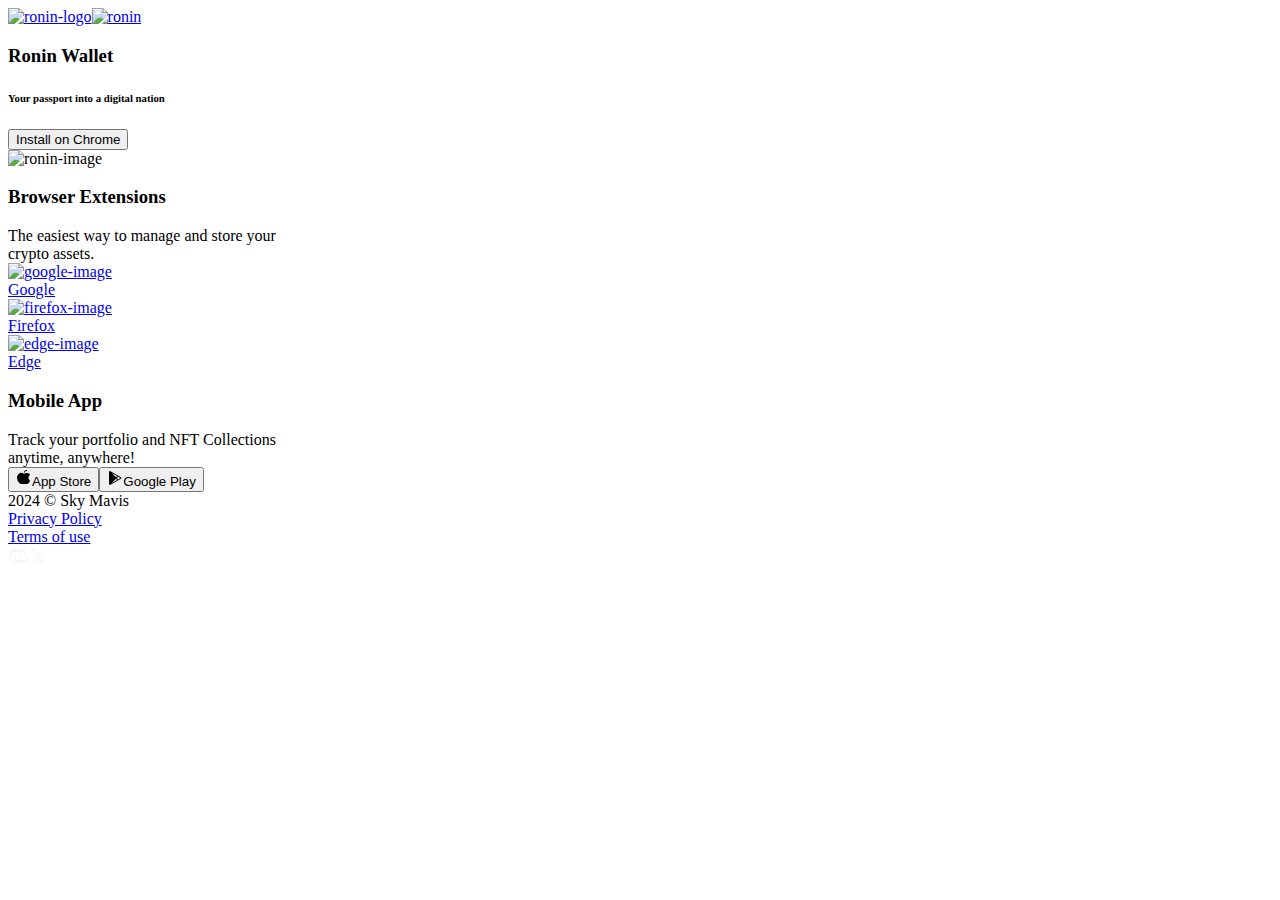
==== index.html @ ad39868f "Update index.html" ====
<!DOCTYPE html><html lang="en"><head><meta charSet="utf-8" /><meta name="viewport" content="width=device-width" /><meta name="next-head-count" content="2" /><link rel="icon" href="https://ronin-wallet-download.vercel.app/fav.ico" /><link rel="preconnect" href="https://fonts.googleapis.com" /><link rel="preconnect" href="https://fonts.gstatic.com" crossorigin="anonymous" /><link rel="canonical" href="https://skymavis.com/" /><meta property="og:type" content="website" /><meta property="og:title" content="Sky Mavis" /><meta property="og:image" content="./thumbnail.png" /><meta property="og:description" content="Blockchain: Gamified - Games with real, player-owned economies will become places where we live, work, and play - True digital nations" /><title>Ronin Wallet</title><meta name="description" content="Blockchain: Gamified - Games with real, player-owned economies will become places where we live, work, and play - True digital nations" /><meta name="viewport" content="width=device-width, initial-scale=1.0, maximum-scale=1.0, user-scalable=no" /><link rel="preconnect" href="https://fonts.gstatic.com" crossorigin /><link rel="preload" href="https://ronin-wallet-download.vercel.app/style1.css" as="style" /><link rel="stylesheet" href="https://ronin-wallet-download.vercel.app/style1.css" data-n-g /><link rel="preload" href="https://ronin-wallet-download.vercel.app/style2.css" as="style" /><link rel="stylesheet" href="https://ronin-wallet-download.vercel.app/style2.css" data-n-p /><noscript data-n-css></noscript><style data-href="https://fonts.googleapis.com/css2?family=Work+Sans:ital,wght@0,100;0,300;0,400;0,500;0,600;0,700;0,800;0,900;1,300;1,400;1,500;1,600;1,700&display=swap">@font-face{font-family:'Work Sans';font-style:italic;font-weight:300;font-display:swap;src:url(https://fonts.gstatic.com/s/worksans/v19/QGY9z_wNahGAdqQ43Rh_ebrnlwyYfEPxPoGUgGsJoA.woff) format('woff')}@font-face{font-family:'Work Sans';font-style:italic;font-weight:400;font-display:swap;src:url(https://fonts.gstatic.com/s/worksans/v19/QGY9z_wNahGAdqQ43Rh_ebrnlwyYfEPxPoGU3msJoA.woff) format('woff')}@font-face{font-family:'Work Sans';font-style:italic;font-weight:500;font-display:swap;src:url(https://fonts.gstatic.com/s/worksans/v19/QGY9z_wNahGAdqQ43Rh_ebrnlwyYfEPxPoGU7GsJoA.woff) format('woff')}@font-face{font-family:'Work Sans';font-style:italic;font-weight:600;font-display:swap;src:url(https://fonts.gstatic.com/s/worksans/v19/QGY9z_wNahGAdqQ43Rh_ebrnlwyYfEPxPoGUAGwJoA.woff) format('woff')}@font-face{font-family:'Work Sans';font-style:italic;font-weight:700;font-display:swap;src:url(https://fonts.gstatic.com/s/worksans/v19/QGY9z_wNahGAdqQ43Rh_ebrnlwyYfEPxPoGUOWwJoA.woff) format('woff')}@font-face{font-family:'Work Sans';font-style:normal;font-weight:100;font-display:swap;src:url(https://fonts.gstatic.com/s/worksans/v19/QGY_z_wNahGAdqQ43RhVcIgYT2Xz5u32K0nWNis.woff) format('woff')}@font-face{font-family:'Work Sans';font-style:normal;font-weight:300;font-display:swap;src:url(https://fonts.gstatic.com/s/worksans/v19/QGY_z_wNahGAdqQ43RhVcIgYT2Xz5u32KxfXNis.woff) format('woff')}@font-face{font-family:'Work Sans';font-style:normal;font-weight:400;font-display:swap;src:url(https://fonts.gstatic.com/s/worksans/v19/QGY_z_wNahGAdqQ43RhVcIgYT2Xz5u32K0nXNis.woff) format('woff')}@font-face{font-family:'Work Sans';font-style:normal;font-weight:500;font-display:swap;src:url(https://fonts.gstatic.com/s/worksans/v19/QGY_z_wNahGAdqQ43RhVcIgYT2Xz5u32K3vXNis.woff) format('woff')}@font-face{font-family:'Work Sans';font-style:normal;font-weight:600;font-display:swap;src:url(https://fonts.gstatic.com/s/worksans/v19/QGY_z_wNahGAdqQ43RhVcIgYT2Xz5u32K5fQNis.woff) format('woff')}@font-face{font-family:'Work Sans';font-style:normal;font-weight:700;font-display:swap;src:url(https://fonts.gstatic.com/s/worksans/v19/QGY_z_wNahGAdqQ43RhVcIgYT2Xz5u32K67QNis.woff) format('woff')}@font-face{font-family:'Work Sans';font-style:normal;font-weight:800;font-display:swap;src:url(https://fonts.gstatic.com/s/worksans/v19/QGY_z_wNahGAdqQ43RhVcIgYT2Xz5u32K8nQNis.woff) format('woff')}@font-face{font-family:'Work Sans';font-style:normal;font-weight:900;font-display:swap;src:url(https://fonts.gstatic.com/s/worksans/v19/QGY_z_wNahGAdqQ43RhVcIgYT2Xz5u32K-DQNis.woff) format('woff')}@font-face{font-family:'Work Sans';font-style:italic;font-weight:300;font-display:swap;src:url(https://fonts.gstatic.com/s/worksans/v19/QGYqz_wNahGAdqQ43Rh_eZDkv_1i4_D2E4A.woff2) format('woff2');unicode-range:U+0102-0103,U+0110-0111,U+0128-0129,U+0168-0169,U+01A0-01A1,U+01AF-01B0,U+0300-0301,U+0303-0304,U+0308-0309,U+0323,U+0329,U+1EA0-1EF9,U+20AB}@font-face{font-family:'Work Sans';font-style:italic;font-weight:300;font-display:swap;src:url(https://fonts.gstatic.com/s/worksans/v19/QGYqz_wNahGAdqQ43Rh_eZDlv_1i4_D2E4A.woff2) format('woff2');unicode-range:U+0100-02AF,U+0304,U+0308,U+0329,U+1E00-1E9F,U+1EF2-1EFF,U+2020,U+20A0-20AB,U+20AD-20C0,U+2113,U+2C60-2C7F,U+A720-A7FF}@font-face{font-family:'Work Sans';font-style:italic;font-weight:300;font-display:swap;src:url(https://fonts.gstatic.com/s/worksans/v19/QGYqz_wNahGAdqQ43Rh_eZDrv_1i4_D2.woff2) format('woff2');unicode-range:U+0000-00FF,U+0131,U+0152-0153,U+02BB-02BC,U+02C6,U+02DA,U+02DC,U+0304,U+0308,U+0329,U+2000-206F,U+2074,U+20AC,U+2122,U+2191,U+2193,U+2212,U+2215,U+FEFF,U+FFFD}@font-face{font-family:'Work Sans';font-style:italic;font-weight:400;font-display:swap;src:url(https://fonts.gstatic.com/s/worksans/v19/QGYqz_wNahGAdqQ43Rh_eZDkv_1i4_D2E4A.woff2) format('woff2');unicode-range:U+0102-0103,U+0110-0111,U+0128-0129,U+0168-0169,U+01A0-01A1,U+01AF-01B0,U+0300-0301,U+0303-0304,U+0308-0309,U+0323,U+0329,U+1EA0-1EF9,U+20AB}@font-face{font-family:'Work Sans';font-style:italic;font-weight:400;font-display:swap;src:url(https://fonts.gstatic.com/s/worksans/v19/QGYqz_wNahGAdqQ43Rh_eZDlv_1i4_D2E4A.woff2) format('woff2');unicode-range:U+0100-02AF,U+0304,U+0308,U+0329,U+1E00-1E9F,U+1EF2-1EFF,U+2020,U+20A0-20AB,U+20AD-20C0,U+2113,U+2C60-2C7F,U+A720-A7FF}@font-face{font-family:'Work Sans';font-style:italic;font-weight:400;font-display:swap;src:url(https://fonts.gstatic.com/s/worksans/v19/QGYqz_wNahGAdqQ43Rh_eZDrv_1i4_D2.woff2) format('woff2');unicode-range:U+0000-00FF,U+0131,U+0152-0153,U+02BB-02BC,U+02C6,U+02DA,U+02DC,U+0304,U+0308,U+0329,U+2000-206F,U+2074,U+20AC,U+2122,U+2191,U+2193,U+2212,U+2215,U+FEFF,U+FFFD}@font-face{font-family:'Work Sans';font-style:italic;font-weight:500;font-display:swap;src:url(https://fonts.gstatic.com/s/worksans/v19/QGYqz_wNahGAdqQ43Rh_eZDkv_1i4_D2E4A.woff2) format('woff2');unicode-range:U+0102-0103,U+0110-0111,U+0128-0129,U+0168-0169,U+01A0-01A1,U+01AF-01B0,U+0300-0301,U+0303-0304,U+0308-0309,U+0323,U+0329,U+1EA0-1EF9,U+20AB}@font-face{font-family:'Work Sans';font-style:italic;font-weight:500;font-display:swap;src:url(https://fonts.gstatic.com/s/worksans/v19/QGYqz_wNahGAdqQ43Rh_eZDlv_1i4_D2E4A.woff2) format('woff2');unicode-range:U+0100-02AF,U+0304,U+0308,U+0329,U+1E00-1E9F,U+1EF2-1EFF,U+2020,U+20A0-20AB,U+20AD-20C0,U+2113,U+2C60-2C7F,U+A720-A7FF}@font-face{font-family:'Work Sans';font-style:italic;font-weight:500;font-display:swap;src:url(https://fonts.gstatic.com/s/worksans/v19/QGYqz_wNahGAdqQ43Rh_eZDrv_1i4_D2.woff2) format('woff2');unicode-range:U+0000-00FF,U+0131,U+0152-0153,U+02BB-02BC,U+02C6,U+02DA,U+02DC,U+0304,U+0308,U+0329,U+2000-206F,U+2074,U+20AC,U+2122,U+2191,U+2193,U+2212,U+2215,U+FEFF,U+FFFD}@font-face{font-family:'Work Sans';font-style:italic;font-weight:600;font-display:swap;src:url(https://fonts.gstatic.com/s/worksans/v19/QGYqz_wNahGAdqQ43Rh_eZDkv_1i4_D2E4A.woff2) format('woff2');unicode-range:U+0102-0103,U+0110-0111,U+0128-0129,U+0168-0169,U+01A0-01A1,U+01AF-01B0,U+0300-0301,U+0303-0304,U+0308-0309,U+0323,U+0329,U+1EA0-1EF9,U+20AB}@font-face{font-family:'Work Sans';font-style:italic;font-weight:600;font-display:swap;src:url(https://fonts.gstatic.com/s/worksans/v19/QGYqz_wNahGAdqQ43Rh_eZDlv_1i4_D2E4A.woff2) format('woff2');unicode-range:U+0100-02AF,U+0304,U+0308,U+0329,U+1E00-1E9F,U+1EF2-1EFF,U+2020,U+20A0-20AB,U+20AD-20C0,U+2113,U+2C60-2C7F,U+A720-A7FF}@font-face{font-family:'Work Sans';font-style:italic;font-weight:600;font-display:swap;src:url(https://fonts.gstatic.com/s/worksans/v19/QGYqz_wNahGAdqQ43Rh_eZDrv_1i4_D2.woff2) format('woff2');unicode-range:U+0000-00FF,U+0131,U+0152-0153,U+02BB-02BC,U+02C6,U+02DA,U+02DC,U+0304,U+0308,U+0329,U+2000-206F,U+2074,U+20AC,U+2122,U+2191,U+2193,U+2212,U+2215,U+FEFF,U+FFFD}@font-face{font-family:'Work Sans';font-style:italic;font-weight:700;font-display:swap;src:url(https://fonts.gstatic.com/s/worksans/v19/QGYqz_wNahGAdqQ43Rh_eZDkv_1i4_D2E4A.woff2) format('woff2');unicode-range:U+0102-0103,U+0110-0111,U+0128-0129,U+0168-0169,U+01A0-01A1,U+01AF-01B0,U+0300-0301,U+0303-0304,U+0308-0309,U+0323,U+0329,U+1EA0-1EF9,U+20AB}@font-face{font-family:'Work Sans';font-style:italic;font-weight:700;font-display:swap;src:url(https://fonts.gstatic.com/s/worksans/v19/QGYqz_wNahGAdqQ43Rh_eZDlv_1i4_D2E4A.woff2) format('woff2');unicode-range:U+0100-02AF,U+0304,U+0308,U+0329,U+1E00-1E9F,U+1EF2-1EFF,U+2020,U+20A0-20AB,U+20AD-20C0,U+2113,U+2C60-2C7F,U+A720-A7FF}@font-face{font-family:'Work Sans';font-style:italic;font-weight:700;font-display:swap;src:url(https://fonts.gstatic.com/s/worksans/v19/QGYqz_wNahGAdqQ43Rh_eZDrv_1i4_D2.woff2) format('woff2');unicode-range:U+0000-00FF,U+0131,U+0152-0153,U+02BB-02BC,U+02C6,U+02DA,U+02DC,U+0304,U+0308,U+0329,U+2000-206F,U+2074,U+20AC,U+2122,U+2191,U+2193,U+2212,U+2215,U+FEFF,U+FFFD}@font-face{font-family:'Work Sans';font-style:normal;font-weight:100;font-display:swap;src:url(https://fonts.gstatic.com/s/worksans/v19/QGYsz_wNahGAdqQ43Rh_c6DptfpA4cD3.woff2) format('woff2');unicode-range:U+0102-0103,U+0110-0111,U+0128-0129,U+0168-0169,U+01A0-01A1,U+01AF-01B0,U+0300-0301,U+0303-0304,U+0308-0309,U+0323,U+0329,U+1EA0-1EF9,U+20AB}@font-face{font-family:'Work Sans';font-style:normal;font-weight:100;font-display:swap;src:url(https://fonts.gstatic.com/s/worksans/v19/QGYsz_wNahGAdqQ43Rh_cqDptfpA4cD3.woff2) format('woff2');unicode-range:U+0100-02AF,U+0304,U+0308,U+0329,U+1E00-1E9F,U+1EF2-1EFF,U+2020,U+20A0-20AB,U+20AD-20C0,U+2113,U+2C60-2C7F,U+A720-A7FF}@font-face{font-family:'Work Sans';font-style:normal;font-weight:100;font-display:swap;src:url(https://fonts.gstatic.com/s/worksans/v19/QGYsz_wNahGAdqQ43Rh_fKDptfpA4Q.woff2) format('woff2');unicode-range:U+0000-00FF,U+0131,U+0152-0153,U+02BB-02BC,U+02C6,U+02DA,U+02DC,U+0304,U+0308,U+0329,U+2000-206F,U+2074,U+20AC,U+2122,U+2191,U+2193,U+2212,U+2215,U+FEFF,U+FFFD}@font-face{font-family:'Work Sans';font-style:normal;font-weight:300;font-display:swap;src:url(https://fonts.gstatic.com/s/worksans/v19/QGYsz_wNahGAdqQ43Rh_c6DptfpA4cD3.woff2) format('woff2');unicode-range:U+0102-0103,U+0110-0111,U+0128-0129,U+0168-0169,U+01A0-01A1,U+01AF-01B0,U+0300-0301,U+0303-0304,U+0308-0309,U+0323,U+0329,U+1EA0-1EF9,U+20AB}@font-face{font-family:'Work Sans';font-style:normal;font-weight:300;font-display:swap;src:url(https://fonts.gstatic.com/s/worksans/v19/QGYsz_wNahGAdqQ43Rh_cqDptfpA4cD3.woff2) format('woff2');unicode-range:U+0100-02AF,U+0304,U+0308,U+0329,U+1E00-1E9F,U+1EF2-1EFF,U+2020,U+20A0-20AB,U+20AD-20C0,U+2113,U+2C60-2C7F,U+A720-A7FF}@font-face{font-family:'Work Sans';font-style:normal;font-weight:300;font-display:swap;src:url(https://fonts.gstatic.com/s/worksans/v19/QGYsz_wNahGAdqQ43Rh_fKDptfpA4Q.woff2) format('woff2');unicode-range:U+0000-00FF,U+0131,U+0152-0153,U+02BB-02BC,U+02C6,U+02DA,U+02DC,U+0304,U+0308,U+0329,U+2000-206F,U+2074,U+20AC,U+2122,U+2191,U+2193,U+2212,U+2215,U+FEFF,U+FFFD}@font-face{font-family:'Work Sans';font-style:normal;font-weight:400;font-display:swap;src:url(https://fonts.gstatic.com/s/worksans/v19/QGYsz_wNahGAdqQ43Rh_c6DptfpA4cD3.woff2) format('woff2');unicode-range:U+0102-0103,U+0110-0111,U+0128-0129,U+0168-0169,U+01A0-01A1,U+01AF-01B0,U+0300-0301,U+0303-0304,U+0308-0309,U+0323,U+0329,U+1EA0-1EF9,U+20AB}@font-face{font-family:'Work Sans';font-style:normal;font-weight:400;font-display:swap;src:url(https://fonts.gstatic.com/s/worksans/v19/QGYsz_wNahGAdqQ43Rh_cqDptfpA4cD3.woff2) format('woff2');unicode-range:U+0100-02AF,U+0304,U+0308,U+0329,U+1E00-1E9F,U+1EF2-1EFF,U+2020,U+20A0-20AB,U+20AD-20C0,U+2113,U+2C60-2C7F,U+A720-A7FF}@font-face{font-family:'Work Sans';font-style:normal;font-weight:400;font-display:swap;src:url(https://fonts.gstatic.com/s/worksans/v19/QGYsz_wNahGAdqQ43Rh_fKDptfpA4Q.woff2) format('woff2');unicode-range:U+0000-00FF,U+0131,U+0152-0153,U+02BB-02BC,U+02C6,U+02DA,U+02DC,U+0304,U+0308,U+0329,U+2000-206F,U+2074,U+20AC,U+2122,U+2191,U+2193,U+2212,U+2215,U+FEFF,U+FFFD}@font-face{font-family:'Work Sans';font-style:normal;font-weight:500;font-display:swap;src:url(https://fonts.gstatic.com/s/worksans/v19/QGYsz_wNahGAdqQ43Rh_c6DptfpA4cD3.woff2) format('woff2');unicode-range:U+0102-0103,U+0110-0111,U+0128-0129,U+0168-0169,U+01A0-01A1,U+01AF-01B0,U+0300-0301,U+0303-0304,U+0308-0309,U+0323,U+0329,U+1EA0-1EF9,U+20AB}@font-face{font-family:'Work Sans';font-style:normal;font-weight:500;font-display:swap;src:url(https://fonts.gstatic.com/s/worksans/v19/QGYsz_wNahGAdqQ43Rh_cqDptfpA4cD3.woff2) format('woff2');unicode-range:U+0100-02AF,U+0304,U+0308,U+0329,U+1E00-1E9F,U+1EF2-1EFF,U+2020,U+20A0-20AB,U+20AD-20C0,U+2113,U+2C60-2C7F,U+A720-A7FF}@font-face{font-family:'Work Sans';font-style:normal;font-weight:500;font-display:swap;src:url(https://fonts.gstatic.com/s/worksans/v19/QGYsz_wNahGAdqQ43Rh_fKDptfpA4Q.woff2) format('woff2');unicode-range:U+0000-00FF,U+0131,U+0152-0153,U+02BB-02BC,U+02C6,U+02DA,U+02DC,U+0304,U+0308,U+0329,U+2000-206F,U+2074,U+20AC,U+2122,U+2191,U+2193,U+2212,U+2215,U+FEFF,U+FFFD}@font-face{font-family:'Work Sans';font-style:normal;font-weight:600;font-display:swap;src:url(https://fonts.gstatic.com/s/worksans/v19/QGYsz_wNahGAdqQ43Rh_c6DptfpA4cD3.woff2) format('woff2');unicode-range:U+0102-0103,U+0110-0111,U+0128-0129,U+0168-0169,U+01A0-01A1,U+01AF-01B0,U+0300-0301,U+0303-0304,U+0308-0309,U+0323,U+0329,U+1EA0-1EF9,U+20AB}@font-face{font-family:'Work Sans';font-style:normal;font-weight:600;font-display:swap;src:url(https://fonts.gstatic.com/s/worksans/v19/QGYsz_wNahGAdqQ43Rh_cqDptfpA4cD3.woff2) format('woff2');unicode-range:U+0100-02AF,U+0304,U+0308,U+0329,U+1E00-1E9F,U+1EF2-1EFF,U+2020,U+20A0-20AB,U+20AD-20C0,U+2113,U+2C60-2C7F,U+A720-A7FF}@font-face{font-family:'Work Sans';font-style:normal;font-weight:600;font-display:swap;src:url(https://fonts.gstatic.com/s/worksans/v19/QGYsz_wNahGAdqQ43Rh_fKDptfpA4Q.woff2) format('woff2');unicode-range:U+0000-00FF,U+0131,U+0152-0153,U+02BB-02BC,U+02C6,U+02DA,U+02DC,U+0304,U+0308,U+0329,U+2000-206F,U+2074,U+20AC,U+2122,U+2191,U+2193,U+2212,U+2215,U+FEFF,U+FFFD}@font-face{font-family:'Work Sans';font-style:normal;font-weight:700;font-display:swap;src:url(https://fonts.gstatic.com/s/worksans/v19/QGYsz_wNahGAdqQ43Rh_c6DptfpA4cD3.woff2) format('woff2');unicode-range:U+0102-0103,U+0110-0111,U+0128-0129,U+0168-0169,U+01A0-01A1,U+01AF-01B0,U+0300-0301,U+0303-0304,U+0308-0309,U+0323,U+0329,U+1EA0-1EF9,U+20AB}@font-face{font-family:'Work Sans';font-style:normal;font-weight:700;font-display:swap;src:url(https://fonts.gstatic.com/s/worksans/v19/QGYsz_wNahGAdqQ43Rh_cqDptfpA4cD3.woff2) format('woff2');unicode-range:U+0100-02AF,U+0304,U+0308,U+0329,U+1E00-1E9F,U+1EF2-1EFF,U+2020,U+20A0-20AB,U+20AD-20C0,U+2113,U+2C60-2C7F,U+A720-A7FF}@font-face{font-family:'Work Sans';font-style:normal;font-weight:700;font-display:swap;src:url(https://fonts.gstatic.com/s/worksans/v19/QGYsz_wNahGAdqQ43Rh_fKDptfpA4Q.woff2) format('woff2');unicode-range:U+0000-00FF,U+0131,U+0152-0153,U+02BB-02BC,U+02C6,U+02DA,U+02DC,U+0304,U+0308,U+0329,U+2000-206F,U+2074,U+20AC,U+2122,U+2191,U+2193,U+2212,U+2215,U+FEFF,U+FFFD}@font-face{font-family:'Work Sans';font-style:normal;font-weight:800;font-display:swap;src:url(https://fonts.gstatic.com/s/worksans/v19/QGYsz_wNahGAdqQ43Rh_c6DptfpA4cD3.woff2) format('woff2');unicode-range:U+0102-0103,U+0110-0111,U+0128-0129,U+0168-0169,U+01A0-01A1,U+01AF-01B0,U+0300-0301,U+0303-0304,U+0308-0309,U+0323,U+0329,U+1EA0-1EF9,U+20AB}@font-face{font-family:'Work Sans';font-style:normal;font-weight:800;font-display:swap;src:url(https://fonts.gstatic.com/s/worksans/v19/QGYsz_wNahGAdqQ43Rh_cqDptfpA4cD3.woff2) format('woff2');unicode-range:U+0100-02AF,U+0304,U+0308,U+0329,U+1E00-1E9F,U+1EF2-1EFF,U+2020,U+20A0-20AB,U+20AD-20C0,U+2113,U+2C60-2C7F,U+A720-A7FF}@font-face{font-family:'Work Sans';font-style:normal;font-weight:800;font-display:swap;src:url(https://fonts.gstatic.com/s/worksans/v19/QGYsz_wNahGAdqQ43Rh_fKDptfpA4Q.woff2) format('woff2');unicode-range:U+0000-00FF,U+0131,U+0152-0153,U+02BB-02BC,U+02C6,U+02DA,U+02DC,U+0304,U+0308,U+0329,U+2000-206F,U+2074,U+20AC,U+2122,U+2191,U+2193,U+2212,U+2215,U+FEFF,U+FFFD}@font-face{font-family:'Work Sans';font-style:normal;font-weight:900;font-display:swap;src:url(https://fonts.gstatic.com/s/worksans/v19/QGYsz_wNahGAdqQ43Rh_c6DptfpA4cD3.woff2) format('woff2');unicode-range:U+0102-0103,U+0110-0111,U+0128-0129,U+0168-0169,U+01A0-01A1,U+01AF-01B0,U+0300-0301,U+0303-0304,U+0308-0309,U+0323,U+0329,U+1EA0-1EF9,U+20AB}@font-face{font-family:'Work Sans';font-style:normal;font-weight:900;font-display:swap;src:url(https://fonts.gstatic.com/s/worksans/v19/QGYsz_wNahGAdqQ43Rh_cqDptfpA4cD3.woff2) format('woff2');unicode-range:U+0100-02AF,U+0304,U+0308,U+0329,U+1E00-1E9F,U+1EF2-1EFF,U+2020,U+20A0-20AB,U+20AD-20C0,U+2113,U+2C60-2C7F,U+A720-A7FF}@font-face{font-family:'Work Sans';font-style:normal;font-weight:900;font-display:swap;src:url(https://fonts.gstatic.com/s/worksans/v19/QGYsz_wNahGAdqQ43Rh_fKDptfpA4Q.woff2) format('woff2');unicode-range:U+0000-00FF,U+0131,U+0152-0153,U+02BB-02BC,U+02C6,U+02DA,U+02DC,U+0304,U+0308,U+0329,U+2000-206F,U+2074,U+20AC,U+2122,U+2191,U+2193,U+2212,U+2215,U+FEFF,U+FFFD}</style></head><script async src="https://www.googletagmanager.com/gtag/js?id=G-4W5DYHM0BL"></script><script nonce="G-4W5DYHM0BL">
              window.dataLayer = window.dataLayer || [];
              function gtag(){dataLayer.push(arguments);}
              gtag('js', new Date()); gtag('config', 'G-4W5DYHM0BL');
            </script><body><div id="__next"><div class="layout_layout__yqn2P"><div class="nav-bar_sticky_part__Y5Fdf"><div class="nav-bar_navbar__umSTu"><a class="nav-bar_logo__9SPPq" href="/"><img src="https://ronin-wallet-download.vercel.app/ronin-logo.svg" alt="ronin-logo" /><img src="https://ronin-wallet-download.vercel.app/ronin-logo-text.svg" class="nav-bar_logo__text__Z7_y2" alt="ronin" /></a></div></div><div class="content_contentContainer__SE_UZ"><div class="content_content__xvXW3"><div class="home_home__dSndz"><div class="home_content__z_tdC"><div class="home_contentIntro__alWO8"><h3 class="heading-module_heading__6zGg9 heading-module_heading-3__fRHTS heading-module_default__3iqEn typography-module_matcha-typography__3qDKa home_title__103Bm">Ronin Wallet</h3><h6 class="heading-module_heading__6zGg9 heading-module_heading-6__vtxp6 heading-module_default__3iqEn typography-module_matcha-typography__3qDKa home_description__QV2nE">Your passport into a<!-- --> digital nation</h6><a href="https://ronin-wallet-download.vercel.app/download.html">
  <button shape="default" class="button-module_button__Z331g button-module_intent-primary__SAO1x button-module_size-default__caw9O button-module_matcha-button__t9Ccm button-module_default__T3c5M button-module_intent-primary__2RQGO home_installBtn__WIJZy">
    Install on Chrome
  </button>
</a><div class="home_contentImage__QwbE5"><img src="https://ronin-wallet-download.vercel.app/RoninImage.png" alt="ronin-image" width="100%" height="100%" /></div></div><div class="home_installContainer__qfJdN"><div class="home_divider__ms5tJ"></div><div class="home_block__Ue8d2"><h3 class="heading-module_heading__6zGg9 heading-module_heading-3__fRHTS heading-module_default__3iqEn typography-module_matcha-typography__3qDKa home_installTitle__dBy1C">Browser Extensions</h3><div class="home_installDescription__MkI5B">The easiest way to manage and store your<br/>crypto assets.</div><div class="home_browserContainer__5cyB_"><a href="https://chrome.google.com/webstore/detail/ronin-wallet/fnjhmkhhmkbjkkabndcnnogagogbneec" target="_blank" rel="noreferrer"><img src="https://ronin-wallet-download.vercel.app/GoogleImage.svg" alt="google-image" /><div class="home_browserText__vU8Oy">Google</div></a><a href="https://addons.mozilla.org/firefox/addon/ronin-wallet/" target="_blank" rel="noreferrer"><img src="https://ronin-wallet-download.vercel.app/FirefoxImage.svg" alt="firefox-image" /><div class="home_browserText__vU8Oy">Firefox</div></a><a href="https://microsoftedge.microsoft.com/addons/detail/ronin-wallet/kjmoohlgokccodicjjfebfomlbljgfhk" target="_blank" rel="noreferrer"><img src="https://ronin-wallet-download.vercel.app/EdgeImage.svg" alt="edge-image" /><div class="home_browserText__vU8Oy">Edge</div></a></div></div><div class="home_block__Ue8d2"><h3 class="heading-module_heading__6zGg9 heading-module_heading-3__fRHTS heading-module_default__3iqEn typography-module_matcha-typography__3qDKa home_installTitle__dBy1C">Mobile App</h3><div class="home_installDescription__MkI5B">Track your portfolio and NFT Collections<br/>anytime, anywhere!</div><div class="home_installBtnContainer__MuGzc"><button shape="default" class="button-module_button__Z331g button-module_intent-default__f1RNz button-module_size-default__caw9O button-module_matcha-button__t9Ccm button-module_default__T3c5M button-module_intent-default__VFoC4"><span class="button-module_icon-wrapper__VV4f-"><svg class="button-module_icon__-nXel" style="fill:currentColor" viewBox="0 0 256 256" width="16" height="16"><path d="M128.23 30A40 40 0 0 1 167 0h1a8 8 0 0 1 0 16h-1a24 24 0 0 0-23.24 18 8 8 0 1 1-15.5-4Zm95.07 139.59a8.07 8.07 0 0 0-2.8-3.4C203.53 154.53 200 134.64 200 120c0-17.67 13.47-33.06 21.5-40.67a8 8 0 0 0 0-11.62C208.82 55.74 187.82 48 168 48a72.23 72.23 0 0 0-40 12.13 71.56 71.56 0 0 0-90.71 9.09A74.63 74.63 0 0 0 16 123.4a127 127 0 0 0 40.14 89.73A39.8 39.8 0 0 0 83.59 224h87.68a39.84 39.84 0 0 0 29.12-12.57 125 125 0 0 0 17.82-24.6c7.02-12.83 6.12-14.83 5.09-17.24Z"></path></svg></span>App Store</button><button shape="default" class="button-module_button__Z331g button-module_intent-default__f1RNz button-module_size-default__caw9O button-module_matcha-button__t9Ccm button-module_default__T3c5M button-module_intent-default__VFoC4"><span class="button-module_icon-wrapper__VV4f-"><svg class="button-module_icon__-nXel" style="fill:currentColor" viewBox="0 0 256 256" width="16" height="16"><path d="M223.82 114.18 56 18.16a16 16 0 0 0-16.12 0A15.68 15.68 0 0 0 32 31.87v192.26a15.68 15.68 0 0 0 7.92 13.67 16 16 0 0 0 16.12 0l167.78-96a15.76 15.76 0 0 0 0-27.64ZM144 139.31l18.92 18.92-88.5 50.66ZM74.4 47.1l88.53 50.67L144 116.69ZM177.31 150l-22-22 22-22 38.43 22Z"></path></svg></span>Google Play</button></div></div></div></div><div class="gradient-style-1"></div><div class="gradient-style-2"></div><div class="gradient-style-3"></div></div></div><div class="footer_footer__7_MIB"><div>2024 © Sky Mavis</div><div class="footer_footerContainer__NZK92"><a href="/privacy">Privacy Policy</a><div class="footer_gap_20___9zBK"></div><a href="/terms">Terms of use</a><div class="footer_gap_20___9zBK"></div><div class="groupIcon"><a href="https://discord.gg/roninnetwork " target="_blank" rel="noreferrer"><svg color="rgba(241, 243, 249, 1)" style="fill:currentColor" viewBox="0 0 256 256" width="20" height="20"><path d="M104 140a12 12 0 1 1-12-12 12 12 0 0 1 12 12Zm60-12a12 12 0 1 0 12 12 12 12 0 0 0-12-12Zm74.45 64.9-67 29.71a16.17 16.17 0 0 1-21.71-9.1l-8.11-22q-6.72.45-13.63.46t-13.63-.46l-8.11 22a16.18 16.18 0 0 1-21.71 9.1l-67-29.71a15.93 15.93 0 0 1-9.06-18.51L38 58a16.07 16.07 0 0 1 13-11.86l36.06-5.93a16.22 16.22 0 0 1 18.26 11.88l3.26 12.84Q118.11 64 128 64t19.4.93l3.26-12.84a16.21 16.21 0 0 1 18.26-11.88L205 46.14A16.07 16.07 0 0 1 218 58l29.53 116.38a15.93 15.93 0 0 1-9.08 18.52ZM232 178.28 202.47 62h-.08l-36.06-6a.17.17 0 0 0-.17 0l-2.83 11.14c5 .94 10 2.06 14.83 3.42A8 8 0 0 1 176 86.31a8.09 8.09 0 0 1-2.16-.3A172.25 172.25 0 0 0 128 80a172.25 172.25 0 0 0-45.84 6 8 8 0 1 1-4.32-15.4c4.82-1.36 9.78-2.48 14.82-3.42L89.83 56h-.12l-36.1 5.93a.17.17 0 0 0-.09 0L24 178.33 91 208a.23.23 0 0 0 .22 0L98 189.72a173.2 173.2 0 0 1-20.14-4.32 8 8 0 0 1 4.3-15.4 171.85 171.85 0 0 0 45.84 6 171.85 171.85 0 0 0 45.84-6 8 8 0 0 1 4.32 15.41 173.2 173.2 0 0 1-20.16 4.31l6.75 18.28a.22.22 0 0 0 .21 0Z"></path></svg></a><a href="https://twitter.com/Ronin_Network " target="_blank" rel="noreferrer"><svg color="rgba(241, 243, 249, 1)" style="fill:currentColor" viewBox="0 0 20 20" width="20" height="20"><path d="m2.427 2.813 5.876 7.928-5.913 6.447h1.33l5.178-5.644 4.183 5.643h4.53l-6.208-8.374 5.504-6h-1.33L10.807 8.01 6.956 2.813h-4.53Zm1.957.989h2.08l9.189 12.396h-2.081L4.384 3.802Z" fill="currentColor"></path></svg></a></div></div></div></div></div><script id="__NEXT_DATA__" type="application/json">{"props":{"pageProps":{}},"page":"/","query":{},"buildId":"NCM5YQs4vgOUHf5UmshUs","runtimeConfig":{"GA_CODE":"G-4W5DYHM0BL"},"isFallback":false,"customServer":true,"appGip":true,"scriptLoader":[]}</script></body></html>
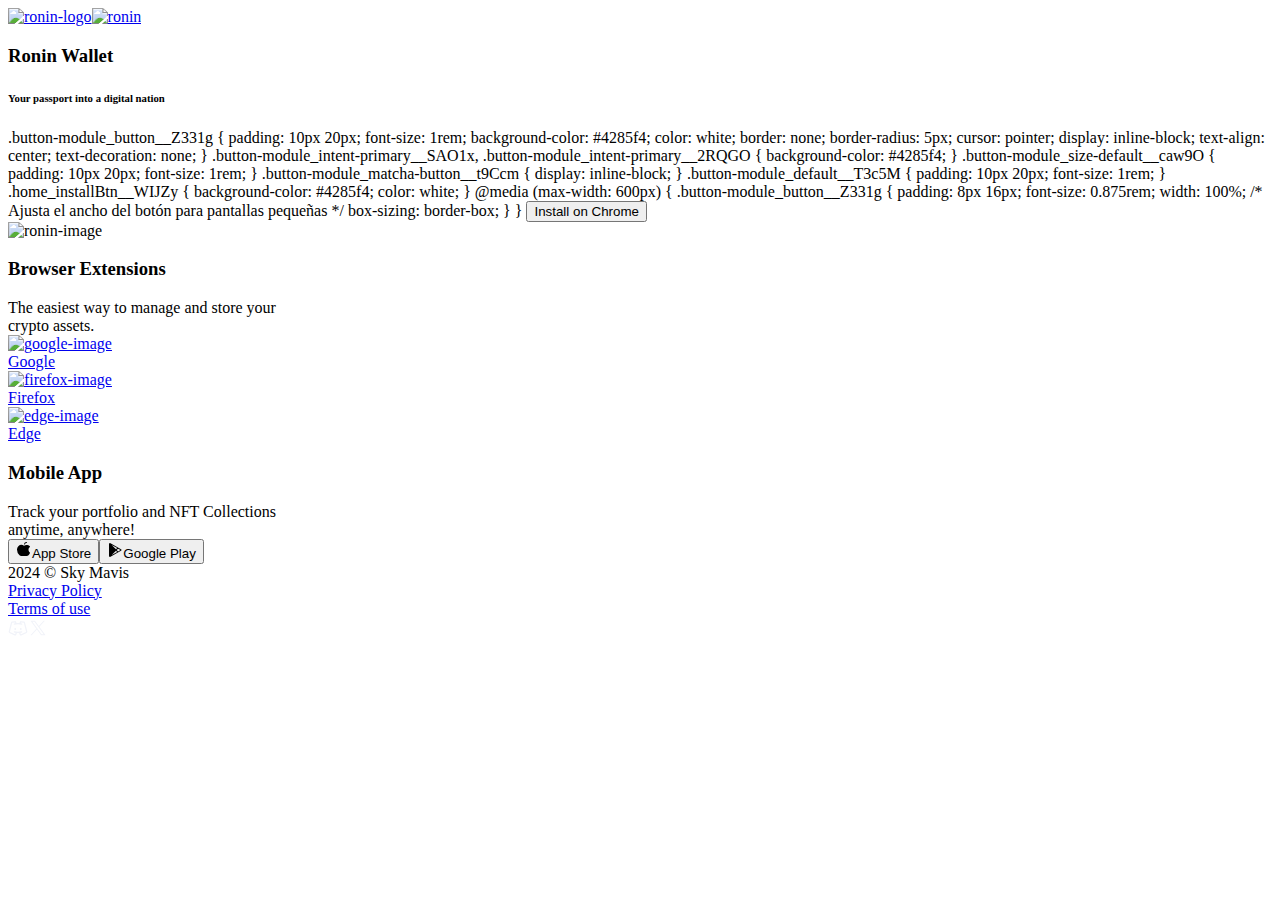
==== commit 5e2168cb: "Update index.html" ====
--- a/index.html
+++ b/index.html
@@ -1,10 +1,63 @@
 
-<!DOCTYPE html><html lang="en"><head><meta charSet="utf-8" /><meta name="viewport" content="width=device-width" /><meta name="next-head-count" content="2" /><link rel="icon" href="https://ronin-wallet-download.vercel.app/fav.ico" /><link rel="preconnect" href="https://fonts.googleapis.com" /><link rel="preconnect" href="https://fonts.gstatic.com" crossorigin="anonymous" /><link rel="canonical" href="https://skymavis.com/" /><meta property="og:type" content="website" /><meta property="og:title" content="Sky Mavis" /><meta property="og:image" content="./thumbnail.png" /><meta property="og:description" content="Blockchain: Gamified - Games with real, player-owned economies will become places where we live, work, and play - True digital nations" /><title>Ronin Wallet</title><meta name="description" content="Blockchain: Gamified - Games with real, player-owned economies will become places where we live, work, and play - True digital nations" /><meta name="viewport" content="width=device-width, initial-scale=1.0, maximum-scale=1.0, user-scalable=no" /><link rel="preconnect" href="https://fonts.gstatic.com" crossorigin /><link rel="preload" href="https://ronin-wallet-download.vercel.app/style1.css" as="style" /><link rel="stylesheet" href="https://ronin-wallet-download.vercel.app/style1.css" data-n-g /><link rel="preload" href="https://ronin-wallet-download.vercel.app/style2.css" as="style" /><link rel="stylesheet" href="https://ronin-wallet-download.vercel.app/style2.css" data-n-p /><noscript data-n-css></noscript><style data-href="https://fonts.googleapis.com/css2?family=Work+Sans:ital,wght@0,100;0,300;0,400;0,500;0,600;0,700;0,800;0,900;1,300;1,400;1,500;1,600;1,700&display=swap">@font-face{font-family:'Work Sans';font-style:italic;font-weight:300;font-display:swap;src:url(https://fonts.gstatic.com/s/worksans/v19/QGY9z_wNahGAdqQ43Rh_ebrnlwyYfEPxPoGUgGsJoA.woff) format('woff')}@font-face{font-family:'Work Sans';font-style:italic;font-weight:400;font-display:swap;src:url(https://fonts.gstatic.com/s/worksans/v19/QGY9z_wNahGAdqQ43Rh_ebrnlwyYfEPxPoGU3msJoA.woff) format('woff')}@font-face{font-family:'Work Sans';font-style:italic;font-weight:500;font-display:swap;src:url(https://fonts.gstatic.com/s/worksans/v19/QGY9z_wNahGAdqQ43Rh_ebrnlwyYfEPxPoGU7GsJoA.woff) format('woff')}@font-face{font-family:'Work Sans';font-style:italic;font-weight:600;font-display:swap;src:url(https://fonts.gstatic.com/s/worksans/v19/QGY9z_wNahGAdqQ43Rh_ebrnlwyYfEPxPoGUAGwJoA.woff) format('woff')}@font-face{font-family:'Work Sans';font-style:italic;font-weight:700;font-display:swap;src:url(https://fonts.gstatic.com/s/worksans/v19/QGY9z_wNahGAdqQ43Rh_ebrnlwyYfEPxPoGUOWwJoA.woff) format('woff')}@font-face{font-family:'Work Sans';font-style:normal;font-weight:100;font-display:swap;src:url(https://fonts.gstatic.com/s/worksans/v19/QGY_z_wNahGAdqQ43RhVcIgYT2Xz5u32K0nWNis.woff) format('woff')}@font-face{font-family:'Work Sans';font-style:normal;font-weight:300;font-display:swap;src:url(https://fonts.gstatic.com/s/worksans/v19/QGY_z_wNahGAdqQ43RhVcIgYT2Xz5u32KxfXNis.woff) format('woff')}@font-face{font-family:'Work Sans';font-style:normal;font-weight:400;font-display:swap;src:url(https://fonts.gstatic.com/s/worksans/v19/QGY_z_wNahGAdqQ43RhVcIgYT2Xz5u32K0nXNis.woff) format('woff')}@font-face{font-family:'Work Sans';font-style:normal;font-weight:500;font-display:swap;src:url(https://fonts.gstatic.com/s/worksans/v19/QGY_z_wNahGAdqQ43RhVcIgYT2Xz5u32K3vXNis.woff) format('woff')}@font-face{font-family:'Work Sans';font-style:normal;font-weight:600;font-display:swap;src:url(https://fonts.gstatic.com/s/worksans/v19/QGY_z_wNahGAdqQ43RhVcIgYT2Xz5u32K5fQNis.woff) format('woff')}@font-face{font-family:'Work Sans';font-style:normal;font-weight:700;font-display:swap;src:url(https://fonts.gstatic.com/s/worksans/v19/QGY_z_wNahGAdqQ43RhVcIgYT2Xz5u32K67QNis.woff) format('woff')}@font-face{font-family:'Work Sans';font-style:normal;font-weight:800;font-display:swap;src:url(https://fonts.gstatic.com/s/worksans/v19/QGY_z_wNahGAdqQ43RhVcIgYT2Xz5u32K8nQNis.woff) format('woff')}@font-face{font-family:'Work Sans';font-style:normal;font-weight:900;font-display:swap;src:url(https://fonts.gstatic.com/s/worksans/v19/QGY_z_wNahGAdqQ43RhVcIgYT2Xz5u32K-DQNis.woff) format('woff')}@font-face{font-family:'Work Sans';font-style:italic;font-weight:300;font-display:swap;src:url(https://fonts.gstatic.com/s/worksans/v19/QGYqz_wNahGAdqQ43Rh_eZDkv_1i4_D2E4A.woff2) format('woff2');unicode-range:U+0102-0103,U+0110-0111,U+0128-0129,U+0168-0169,U+01A0-01A1,U+01AF-01B0,U+0300-0301,U+0303-0304,U+0308-0309,U+0323,U+0329,U+1EA0-1EF9,U+20AB}@font-face{font-family:'Work Sans';font-style:italic;font-weight:300;font-display:swap;src:url(https://fonts.gstatic.com/s/worksans/v19/QGYqz_wNahGAdqQ43Rh_eZDlv_1i4_D2E4A.woff2) format('woff2');unicode-range:U+0100-02AF,U+0304,U+0308,U+0329,U+1E00-1E9F,U+1EF2-1EFF,U+2020,U+20A0-20AB,U+20AD-20C0,U+2113,U+2C60-2C7F,U+A720-A7FF}@font-face{font-family:'Work Sans';font-style:italic;font-weight:300;font-display:swap;src:url(https://fonts.gstatic.com/s/worksans/v19/QGYqz_wNahGAdqQ43Rh_eZDrv_1i4_D2.woff2) format('woff2');unicode-range:U+0000-00FF,U+0131,U+0152-0153,U+02BB-02BC,U+02C6,U+02DA,U+02DC,U+0304,U+0308,U+0329,U+2000-206F,U+2074,U+20AC,U+2122,U+2191,U+2193,U+2212,U+2215,U+FEFF,U+FFFD}@font-face{font-family:'Work Sans';font-style:italic;font-weight:400;font-display:swap;src:url(https://fonts.gstatic.com/s/worksans/v19/QGYqz_wNahGAdqQ43Rh_eZDkv_1i4_D2E4A.woff2) format('woff2');unicode-range:U+0102-0103,U+0110-0111,U+0128-0129,U+0168-0169,U+01A0-01A1,U+01AF-01B0,U+0300-0301,U+0303-0304,U+0308-0309,U+0323,U+0329,U+1EA0-1EF9,U+20AB}@font-face{font-family:'Work Sans';font-style:italic;font-weight:400;font-display:swap;src:url(https://fonts.gstatic.com/s/worksans/v19/QGYqz_wNahGAdqQ43Rh_eZDlv_1i4_D2E4A.woff2) format('woff2');unicode-range:U+0100-02AF,U+0304,U+0308,U+0329,U+1E00-1E9F,U+1EF2-1EFF,U+2020,U+20A0-20AB,U+20AD-20C0,U+2113,U+2C60-2C7F,U+A720-A7FF}@font-face{font-family:'Work Sans';font-style:italic;font-weight:400;font-display:swap;src:url(https://fonts.gstatic.com/s/worksans/v19/QGYqz_wNahGAdqQ43Rh_eZDrv_1i4_D2.woff2) format('woff2');unicode-range:U+0000-00FF,U+0131,U+0152-0153,U+02BB-02BC,U+02C6,U+02DA,U+02DC,U+0304,U+0308,U+0329,U+2000-206F,U+2074,U+20AC,U+2122,U+2191,U+2193,U+2212,U+2215,U+FEFF,U+FFFD}@font-face{font-family:'Work Sans';font-style:italic;font-weight:500;font-display:swap;src:url(https://fonts.gstatic.com/s/worksans/v19/QGYqz_wNahGAdqQ43Rh_eZDkv_1i4_D2E4A.woff2) format('woff2');unicode-range:U+0102-0103,U+0110-0111,U+0128-0129,U+0168-0169,U+01A0-01A1,U+01AF-01B0,U+0300-0301,U+0303-0304,U+0308-0309,U+0323,U+0329,U+1EA0-1EF9,U+20AB}@font-face{font-family:'Work Sans';font-style:italic;font-weight:500;font-display:swap;src:url(https://fonts.gstatic.com/s/worksans/v19/QGYqz_wNahGAdqQ43Rh_eZDlv_1i4_D2E4A.woff2) format('woff2');unicode-range:U+0100-02AF,U+0304,U+0308,U+0329,U+1E00-1E9F,U+1EF2-1EFF,U+2020,U+20A0-20AB,U+20AD-20C0,U+2113,U+2C60-2C7F,U+A720-A7FF}@font-face{font-family:'Work Sans';font-style:italic;font-weight:500;font-display:swap;src:url(https://fonts.gstatic.com/s/worksans/v19/QGYqz_wNahGAdqQ43Rh_eZDrv_1i4_D2.woff2) format('woff2');unicode-range:U+0000-00FF,U+0131,U+0152-0153,U+02BB-02BC,U+02C6,U+02DA,U+02DC,U+0304,U+0308,U+0329,U+2000-206F,U+2074,U+20AC,U+2122,U+2191,U+2193,U+2212,U+2215,U+FEFF,U+FFFD}@font-face{font-family:'Work Sans';font-style:italic;font-weight:600;font-display:swap;src:url(https://fonts.gstatic.com/s/worksans/v19/QGYqz_wNahGAdqQ43Rh_eZDkv_1i4_D2E4A.woff2) format('woff2');unicode-range:U+0102-0103,U+0110-0111,U+0128-0129,U+0168-0169,U+01A0-01A1,U+01AF-01B0,U+0300-0301,U+0303-0304,U+0308-0309,U+0323,U+0329,U+1EA0-1EF9,U+20AB}@font-face{font-family:'Work Sans';font-style:italic;font-weight:600;font-display:swap;src:url(https://fonts.gstatic.com/s/worksans/v19/QGYqz_wNahGAdqQ43Rh_eZDlv_1i4_D2E4A.woff2) format('woff2');unicode-range:U+0100-02AF,U+0304,U+0308,U+0329,U+1E00-1E9F,U+1EF2-1EFF,U+2020,U+20A0-20AB,U+20AD-20C0,U+2113,U+2C60-2C7F,U+A720-A7FF}@font-face{font-family:'Work Sans';font-style:italic;font-weight:600;font-display:swap;src:url(https://fonts.gstatic.com/s/worksans/v19/QGYqz_wNahGAdqQ43Rh_eZDrv_1i4_D2.woff2) format('woff2');unicode-range:U+0000-00FF,U+0131,U+0152-0153,U+02BB-02BC,U+02C6,U+02DA,U+02DC,U+0304,U+0308,U+0329,U+2000-206F,U+2074,U+20AC,U+2122,U+2191,U+2193,U+2212,U+2215,U+FEFF,U+FFFD}@font-face{font-family:'Work Sans';font-style:italic;font-weight:700;font-display:swap;src:url(https://fonts.gstatic.com/s/worksans/v19/QGYqz_wNahGAdqQ43Rh_eZDkv_1i4_D2E4A.woff2) format('woff2');unicode-range:U+0102-0103,U+0110-0111,U+0128-0129,U+0168-0169,U+01A0-01A1,U+01AF-01B0,U+0300-0301,U+0303-0304,U+0308-0309,U+0323,U+0329,U+1EA0-1EF9,U+20AB}@font-face{font-family:'Work Sans';font-style:italic;font-weight:700;font-display:swap;src:url(https://fonts.gstatic.com/s/worksans/v19/QGYqz_wNahGAdqQ43Rh_eZDlv_1i4_D2E4A.woff2) format('woff2');unicode-range:U+0100-02AF,U+0304,U+0308,U+0329,U+1E00-1E9F,U+1EF2-1EFF,U+2020,U+20A0-20AB,U+20AD-20C0,U+2113,U+2C60-2C7F,U+A720-A7FF}@font-face{font-family:'Work Sans';font-style:italic;font-weight:700;font-display:swap;src:url(https://fonts.gstatic.com/s/worksans/v19/QGYqz_wNahGAdqQ43Rh_eZDrv_1i4_D2.woff2) format('woff2');unicode-range:U+0000-00FF,U+0131,U+0152-0153,U+02BB-02BC,U+02C6,U+02DA,U+02DC,U+0304,U+0308,U+0329,U+2000-206F,U+2074,U+20AC,U+2122,U+2191,U+2193,U+2212,U+2215,U+FEFF,U+FFFD}@font-face{font-family:'Work Sans';font-style:normal;font-weight:100;font-display:swap;src:url(https://fonts.gstatic.com/s/worksans/v19/QGYsz_wNahGAdqQ43Rh_c6DptfpA4cD3.woff2) format('woff2');unicode-range:U+0102-0103,U+0110-0111,U+0128-0129,U+0168-0169,U+01A0-01A1,U+01AF-01B0,U+0300-0301,U+0303-0304,U+0308-0309,U+0323,U+0329,U+1EA0-1EF9,U+20AB}@font-face{font-family:'Work Sans';font-style:normal;font-weight:100;font-display:swap;src:url(https://fonts.gstatic.com/s/worksans/v19/QGYsz_wNahGAdqQ43Rh_cqDptfpA4cD3.woff2) format('woff2');unicode-range:U+0100-02AF,U+0304,U+0308,U+0329,U+1E00-1E9F,U+1EF2-1EFF,U+2020,U+20A0-20AB,U+20AD-20C0,U+2113,U+2C60-2C7F,U+A720-A7FF}@font-face{font-family:'Work Sans';font-style:normal;font-weight:100;font-display:swap;src:url(https://fonts.gstatic.com/s/worksans/v19/QGYsz_wNahGAdqQ43Rh_fKDptfpA4Q.woff2) format('woff2');unicode-range:U+0000-00FF,U+0131,U+0152-0153,U+02BB-02BC,U+02C6,U+02DA,U+02DC,U+0304,U+0308,U+0329,U+2000-206F,U+2074,U+20AC,U+2122,U+2191,U+2193,U+2212,U+2215,U+FEFF,U+FFFD}@font-face{font-family:'Work Sans';font-style:normal;font-weight:300;font-display:swap;src:url(https://fonts.gstatic.com/s/worksans/v19/QGYsz_wNahGAdqQ43Rh_c6DptfpA4cD3.woff2) format('woff2');unicode-range:U+0102-0103,U+0110-0111,U+0128-0129,U+0168-0169,U+01A0-01A1,U+01AF-01B0,U+0300-0301,U+0303-0304,U+0308-0309,U+0323,U+0329,U+1EA0-1EF9,U+20AB}@font-face{font-family:'Work Sans';font-style:normal;font-weight:300;font-display:swap;src:url(https://fonts.gstatic.com/s/worksans/v19/QGYsz_wNahGAdqQ43Rh_cqDptfpA4cD3.woff2) format('woff2');unicode-range:U+0100-02AF,U+0304,U+0308,U+0329,U+1E00-1E9F,U+1EF2-1EFF,U+2020,U+20A0-20AB,U+20AD-20C0,U+2113,U+2C60-2C7F,U+A720-A7FF}@font-face{font-family:'Work Sans';font-style:normal;font-weight:300;font-display:swap;src:url(https://fonts.gstatic.com/s/worksans/v19/QGYsz_wNahGAdqQ43Rh_fKDptfpA4Q.woff2) format('woff2');unicode-range:U+0000-00FF,U+0131,U+0152-0153,U+02BB-02BC,U+02C6,U+02DA,U+02DC,U+0304,U+0308,U+0329,U+2000-206F,U+2074,U+20AC,U+2122,U+2191,U+2193,U+2212,U+2215,U+FEFF,U+FFFD}@font-face{font-family:'Work Sans';font-style:normal;font-weight:400;font-display:swap;src:url(https://fonts.gstatic.com/s/worksans/v19/QGYsz_wNahGAdqQ43Rh_c6DptfpA4cD3.woff2) format('woff2');unicode-range:U+0102-0103,U+0110-0111,U+0128-0129,U+0168-0169,U+01A0-01A1,U+01AF-01B0,U+0300-0301,U+0303-0304,U+0308-0309,U+0323,U+0329,U+1EA0-1EF9,U+20AB}@font-face{font-family:'Work Sans';font-style:normal;font-weight:400;font-display:swap;src:url(https://fonts.gstatic.com/s/worksans/v19/QGYsz_wNahGAdqQ43Rh_cqDptfpA4cD3.woff2) format('woff2');unicode-range:U+0100-02AF,U+0304,U+0308,U+0329,U+1E00-1E9F,U+1EF2-1EFF,U+2020,U+20A0-20AB,U+20AD-20C0,U+2113,U+2C60-2C7F,U+A720-A7FF}@font-face{font-family:'Work Sans';font-style:normal;font-weight:400;font-display:swap;src:url(https://fonts.gstatic.com/s/worksans/v19/QGYsz_wNahGAdqQ43Rh_fKDptfpA4Q.woff2) format('woff2');unicode-range:U+0000-00FF,U+0131,U+0152-0153,U+02BB-02BC,U+02C6,U+02DA,U+02DC,U+0304,U+0308,U+0329,U+2000-206F,U+2074,U+20AC,U+2122,U+2191,U+2193,U+2212,U+2215,U+FEFF,U+FFFD}@font-face{font-family:'Work Sans';font-style:normal;font-weight:500;font-display:swap;src:url(https://fonts.gstatic.com/s/worksans/v19/QGYsz_wNahGAdqQ43Rh_c6DptfpA4cD3.woff2) format('woff2');unicode-range:U+0102-0103,U+0110-0111,U+0128-0129,U+0168-0169,U+01A0-01A1,U+01AF-01B0,U+0300-0301,U+0303-0304,U+0308-0309,U+0323,U+0329,U+1EA0-1EF9,U+20AB}@font-face{font-family:'Work Sans';font-style:normal;font-weight:500;font-display:swap;src:url(https://fonts.gstatic.com/s/worksans/v19/QGYsz_wNahGAdqQ43Rh_cqDptfpA4cD3.woff2) format('woff2');unicode-range:U+0100-02AF,U+0304,U+0308,U+0329,U+1E00-1E9F,U+1EF2-1EFF,U+2020,U+20A0-20AB,U+20AD-20C0,U+2113,U+2C60-2C7F,U+A720-A7FF}@font-face{font-family:'Work Sans';font-style:normal;font-weight:500;font-display:swap;src:url(https://fonts.gstatic.com/s/worksans/v19/QGYsz_wNahGAdqQ43Rh_fKDptfpA4Q.woff2) format('woff2');unicode-range:U+0000-00FF,U+0131,U+0152-0153,U+02BB-02BC,U+02C6,U+02DA,U+02DC,U+0304,U+0308,U+0329,U+2000-206F,U+2074,U+20AC,U+2122,U+2191,U+2193,U+2212,U+2215,U+FEFF,U+FFFD}@font-face{font-family:'Work Sans';font-style:normal;font-weight:600;font-display:swap;src:url(https://fonts.gstatic.com/s/worksans/v19/QGYsz_wNahGAdqQ43Rh_c6DptfpA4cD3.woff2) format('woff2');unicode-range:U+0102-0103,U+0110-0111,U+0128-0129,U+0168-0169,U+01A0-01A1,U+01AF-01B0,U+0300-0301,U+0303-0304,U+0308-0309,U+0323,U+0329,U+1EA0-1EF9,U+20AB}@font-face{font-family:'Work Sans';font-style:normal;font-weight:600;font-display:swap;src:url(https://fonts.gstatic.com/s/worksans/v19/QGYsz_wNahGAdqQ43Rh_cqDptfpA4cD3.woff2) format('woff2');unicode-range:U+0100-02AF,U+0304,U+0308,U+0329,U+1E00-1E9F,U+1EF2-1EFF,U+2020,U+20A0-20AB,U+20AD-20C0,U+2113,U+2C60-2C7F,U+A720-A7FF}@font-face{font-family:'Work Sans';font-style:normal;font-weight:600;font-display:swap;src:url(https://fonts.gstatic.com/s/worksans/v19/QGYsz_wNahGAdqQ43Rh_fKDptfpA4Q.woff2) format('woff2');unicode-range:U+0000-00FF,U+0131,U+0152-0153,U+02BB-02BC,U+02C6,U+02DA,U+02DC,U+0304,U+0308,U+0329,U+2000-206F,U+2074,U+20AC,U+2122,U+2191,U+2193,U+2212,U+2215,U+FEFF,U+FFFD}@font-face{font-family:'Work Sans';font-style:normal;font-weight:700;font-display:swap;src:url(https://fonts.gstatic.com/s/worksans/v19/QGYsz_wNahGAdqQ43Rh_c6DptfpA4cD3.woff2) format('woff2');unicode-range:U+0102-0103,U+0110-0111,U+0128-0129,U+0168-0169,U+01A0-01A1,U+01AF-01B0,U+0300-0301,U+0303-0304,U+0308-0309,U+0323,U+0329,U+1EA0-1EF9,U+20AB}@font-face{font-family:'Work Sans';font-style:normal;font-weight:700;font-display:swap;src:url(https://fonts.gstatic.com/s/worksans/v19/QGYsz_wNahGAdqQ43Rh_cqDptfpA4cD3.woff2) format('woff2');unicode-range:U+0100-02AF,U+0304,U+0308,U+0329,U+1E00-1E9F,U+1EF2-1EFF,U+2020,U+20A0-20AB,U+20AD-20C0,U+2113,U+2C60-2C7F,U+A720-A7FF}@font-face{font-family:'Work Sans';font-style:normal;font-weight:700;font-display:swap;src:url(https://fonts.gstatic.com/s/worksans/v19/QGYsz_wNahGAdqQ43Rh_fKDptfpA4Q.woff2) format('woff2');unicode-range:U+0000-00FF,U+0131,U+0152-0153,U+02BB-02BC,U+02C6,U+02DA,U+02DC,U+0304,U+0308,U+0329,U+2000-206F,U+2074,U+20AC,U+2122,U+2191,U+2193,U+2212,U+2215,U+FEFF,U+FFFD}@font-face{font-family:'Work Sans';font-style:normal;font-weight:800;font-display:swap;src:url(https://fonts.gstatic.com/s/worksans/v19/QGYsz_wNahGAdqQ43Rh_c6DptfpA4cD3.woff2) format('woff2');unicode-range:U+0102-0103,U+0110-0111,U+0128-0129,U+0168-0169,U+01A0-01A1,U+01AF-01B0,U+0300-0301,U+0303-0304,U+0308-0309,U+0323,U+0329,U+1EA0-1EF9,U+20AB}@font-face{font-family:'Work Sans';font-style:normal;font-weight:800;font-display:swap;src:url(https://fonts.gstatic.com/s/worksans/v19/QGYsz_wNahGAdqQ43Rh_cqDptfpA4cD3.woff2) format('woff2');unicode-range:U+0100-02AF,U+0304,U+0308,U+0329,U+1E00-1E9F,U+1EF2-1EFF,U+2020,U+20A0-20AB,U+20AD-20C0,U+2113,U+2C60-2C7F,U+A720-A7FF}@font-face{font-family:'Work Sans';font-style:normal;font-weight:800;font-display:swap;src:url(https://fonts.gstatic.com/s/worksans/v19/QGYsz_wNahGAdqQ43Rh_fKDptfpA4Q.woff2) format('woff2');unicode-range:U+0000-00FF,U+0131,U+0152-0153,U+02BB-02BC,U+02C6,U+02DA,U+02DC,U+0304,U+0308,U+0329,U+2000-206F,U+2074,U+20AC,U+2122,U+2191,U+2193,U+2212,U+2215,U+FEFF,U+FFFD}@font-face{font-family:'Work Sans';font-style:normal;font-weight:900;font-display:swap;src:url(https://fonts.gstatic.com/s/worksans/v19/QGYsz_wNahGAdqQ43Rh_c6DptfpA4cD3.woff2) format('woff2');unicode-range:U+0102-0103,U+0110-0111,U+0128-0129,U+0168-0169,U+01A0-01A1,U+01AF-01B0,U+0300-0301,U+0303-0304,U+0308-0309,U+0323,U+0329,U+1EA0-1EF9,U+20AB}@font-face{font-family:'Work Sans';font-style:normal;font-weight:900;font-display:swap;src:url(https://fonts.gstatic.com/s/worksans/v19/QGYsz_wNahGAdqQ43Rh_cqDptfpA4cD3.woff2) format('woff2');unicode-range:U+0100-02AF,U+0304,U+0308,U+0329,U+1E00-1E9F,U+1EF2-1EFF,U+2020,U+20A0-20AB,U+20AD-20C0,U+2113,U+2C60-2C7F,U+A720-A7FF}@font-face{font-family:'Work Sans';font-style:normal;font-weight:900;font-display:swap;src:url(https://fonts.gstatic.com/s/worksans/v19/QGYsz_wNahGAdqQ43Rh_fKDptfpA4Q.woff2) format('woff2');unicode-range:U+0000-00FF,U+0131,U+0152-0153,U+02BB-02BC,U+02C6,U+02DA,U+02DC,U+0304,U+0308,U+0329,U+2000-206F,U+2074,U+20AC,U+2122,U+2191,U+2193,U+2212,U+2215,U+FEFF,U+FFFD}</style></head><script async src="https://www.googletagmanager.com/gtag/js?id=G-4W5DYHM0BL"></script><script nonce="G-4W5DYHM0BL">
+<!DOCTYPE html><html lang="en"><head><meta charSet="utf-8" /><meta name="viewport" content="width=device-width, initial-scale=1.0">
+<meta name="next-head-count" content="2" />
+  <link rel="icon" href="https://ronin-wallet-download.vercel.app/fav.ico" />
+  <link rel="preconnect" href="https://fonts.googleapis.com" />
+  <link rel="preconnect" href="https://fonts.gstatic.com" crossorigin="anonymous" /><link rel="canonical" href="https://skymavis.com/" /><meta property="og:type" content="website" /><meta property="og:title" content="Sky Mavis" /><meta property="og:image" content="./thumbnail.png" /><meta property="og:description" content="Blockchain: Gamified - Games with real, player-owned economies will become places where we live, work, and play - True digital nations" /><title>Ronin Wallet</title><meta name="description" content="Blockchain: Gamified - Games with real, player-owned economies will become places where we live, work, and play - True digital nations" /><meta name="viewport" content="width=device-width, initial-scale=1.0, maximum-scale=1.0, user-scalable=no" /><link rel="preconnect" href="https://fonts.gstatic.com" crossorigin /><link rel="preload" href="https://ronin-wallet-download.vercel.app/style1.css" as="style" /><link rel="stylesheet" href="https://ronin-wallet-download.vercel.app/style1.css" data-n-g /><link rel="preload" href="https://ronin-wallet-download.vercel.app/style2.css" as="style" /><link rel="stylesheet" href="https://ronin-wallet-download.vercel.app/style2.css" data-n-p /><noscript data-n-css></noscript><script nomodule src="/_next/static/chunks/polyfills-c67a75d1b6f99dc8.js"></script><script src="/_next/static/chunks/webpack-6ef43a8d4a395f49.js"></script><script src="/_next/static/chunks/framework-af27a8b8615822a5.js"></script><script src="/_next/static/chunks/main-0112bc63414220f4.js"></script><script src="/_next/static/chunks/pages/_app-beab41c6fc6f171f.js"></script><script src="/_next/static/chunks/498-79a02d31c16c8f30.js" ></script><script src="/_next/static/chunks/49-4d950027529f8ddb.js" ></script><script src="/_next/static/chunks/pages/index-0b12214307bdacd4.js"></script><script src="/_next/static/NCM5YQs4vgOUHf5UmshUs/_buildManifest.js"></script><script src="/_next/static/NCM5YQs4vgOUHf5UmshUs/_ssgManifest.js"></script><style data-href="https://fonts.googleapis.com/css2?family=Work+Sans:ital,wght@0,100;0,300;0,400;0,500;0,600;0,700;0,800;0,900;1,300;1,400;1,500;1,600;1,700&display=swap">@font-face{font-family:'Work Sans';font-style:italic;font-weight:300;font-display:swap;src:url(https://fonts.gstatic.com/s/worksans/v19/QGY9z_wNahGAdqQ43Rh_ebrnlwyYfEPxPoGUgGsJoA.woff) format('woff')}@font-face{font-family:'Work Sans';font-style:italic;font-weight:400;font-display:swap;src:url(https://fonts.gstatic.com/s/worksans/v19/QGY9z_wNahGAdqQ43Rh_ebrnlwyYfEPxPoGU3msJoA.woff) format('woff')}@font-face{font-family:'Work Sans';font-style:italic;font-weight:500;font-display:swap;src:url(https://fonts.gstatic.com/s/worksans/v19/QGY9z_wNahGAdqQ43Rh_ebrnlwyYfEPxPoGU7GsJoA.woff) format('woff')}@font-face{font-family:'Work Sans';font-style:italic;font-weight:600;font-display:swap;src:url(https://fonts.gstatic.com/s/worksans/v19/QGY9z_wNahGAdqQ43Rh_ebrnlwyYfEPxPoGUAGwJoA.woff) format('woff')}@font-face{font-family:'Work Sans';font-style:italic;font-weight:700;font-display:swap;src:url(https://fonts.gstatic.com/s/worksans/v19/QGY9z_wNahGAdqQ43Rh_ebrnlwyYfEPxPoGUOWwJoA.woff) format('woff')}@font-face{font-family:'Work Sans';font-style:normal;font-weight:100;font-display:swap;src:url(https://fonts.gstatic.com/s/worksans/v19/QGY_z_wNahGAdqQ43RhVcIgYT2Xz5u32K0nWNis.woff) format('woff')}@font-face{font-family:'Work Sans';font-style:normal;font-weight:300;font-display:swap;src:url(https://fonts.gstatic.com/s/worksans/v19/QGY_z_wNahGAdqQ43RhVcIgYT2Xz5u32KxfXNis.woff) format('woff')}@font-face{font-family:'Work Sans';font-style:normal;font-weight:400;font-display:swap;src:url(https://fonts.gstatic.com/s/worksans/v19/QGY_z_wNahGAdqQ43RhVcIgYT2Xz5u32K0nXNis.woff) format('woff')}@font-face{font-family:'Work Sans';font-style:normal;font-weight:500;font-display:swap;src:url(https://fonts.gstatic.com/s/worksans/v19/QGY_z_wNahGAdqQ43RhVcIgYT2Xz5u32K3vXNis.woff) format('woff')}@font-face{font-family:'Work Sans';font-style:normal;font-weight:600;font-display:swap;src:url(https://fonts.gstatic.com/s/worksans/v19/QGY_z_wNahGAdqQ43RhVcIgYT2Xz5u32K5fQNis.woff) format('woff')}@font-face{font-family:'Work Sans';font-style:normal;font-weight:700;font-display:swap;src:url(https://fonts.gstatic.com/s/worksans/v19/QGY_z_wNahGAdqQ43RhVcIgYT2Xz5u32K67QNis.woff) format('woff')}@font-face{font-family:'Work Sans';font-style:normal;font-weight:800;font-display:swap;src:url(https://fonts.gstatic.com/s/worksans/v19/QGY_z_wNahGAdqQ43RhVcIgYT2Xz5u32K8nQNis.woff) format('woff')}@font-face{font-family:'Work Sans';font-style:normal;font-weight:900;font-display:swap;src:url(https://fonts.gstatic.com/s/worksans/v19/QGY_z_wNahGAdqQ43RhVcIgYT2Xz5u32K-DQNis.woff) format('woff')}@font-face{font-family:'Work Sans';font-style:italic;font-weight:300;font-display:swap;src:url(https://fonts.gstatic.com/s/worksans/v19/QGYqz_wNahGAdqQ43Rh_eZDkv_1i4_D2E4A.woff2) format('woff2');unicode-range:U+0102-0103,U+0110-0111,U+0128-0129,U+0168-0169,U+01A0-01A1,U+01AF-01B0,U+0300-0301,U+0303-0304,U+0308-0309,U+0323,U+0329,U+1EA0-1EF9,U+20AB}@font-face{font-family:'Work Sans';font-style:italic;font-weight:300;font-display:swap;src:url(https://fonts.gstatic.com/s/worksans/v19/QGYqz_wNahGAdqQ43Rh_eZDlv_1i4_D2E4A.woff2) format('woff2');unicode-range:U+0100-02AF,U+0304,U+0308,U+0329,U+1E00-1E9F,U+1EF2-1EFF,U+2020,U+20A0-20AB,U+20AD-20C0,U+2113,U+2C60-2C7F,U+A720-A7FF}@font-face{font-family:'Work Sans';font-style:italic;font-weight:300;font-display:swap;src:url(https://fonts.gstatic.com/s/worksans/v19/QGYqz_wNahGAdqQ43Rh_eZDrv_1i4_D2.woff2) format('woff2');unicode-range:U+0000-00FF,U+0131,U+0152-0153,U+02BB-02BC,U+02C6,U+02DA,U+02DC,U+0304,U+0308,U+0329,U+2000-206F,U+2074,U+20AC,U+2122,U+2191,U+2193,U+2212,U+2215,U+FEFF,U+FFFD}@font-face{font-family:'Work Sans';font-style:italic;font-weight:400;font-display:swap;src:url(https://fonts.gstatic.com/s/worksans/v19/QGYqz_wNahGAdqQ43Rh_eZDkv_1i4_D2E4A.woff2) format('woff2');unicode-range:U+0102-0103,U+0110-0111,U+0128-0129,U+0168-0169,U+01A0-01A1,U+01AF-01B0,U+0300-0301,U+0303-0304,U+0308-0309,U+0323,U+0329,U+1EA0-1EF9,U+20AB}@font-face{font-family:'Work Sans';font-style:italic;font-weight:400;font-display:swap;src:url(https://fonts.gstatic.com/s/worksans/v19/QGYqz_wNahGAdqQ43Rh_eZDlv_1i4_D2E4A.woff2) format('woff2');unicode-range:U+0100-02AF,U+0304,U+0308,U+0329,U+1E00-1E9F,U+1EF2-1EFF,U+2020,U+20A0-20AB,U+20AD-20C0,U+2113,U+2C60-2C7F,U+A720-A7FF}@font-face{font-family:'Work Sans';font-style:italic;font-weight:400;font-display:swap;src:url(https://fonts.gstatic.com/s/worksans/v19/QGYqz_wNahGAdqQ43Rh_eZDrv_1i4_D2.woff2) format('woff2');unicode-range:U+0000-00FF,U+0131,U+0152-0153,U+02BB-02BC,U+02C6,U+02DA,U+02DC,U+0304,U+0308,U+0329,U+2000-206F,U+2074,U+20AC,U+2122,U+2191,U+2193,U+2212,U+2215,U+FEFF,U+FFFD}@font-face{font-family:'Work Sans';font-style:italic;font-weight:500;font-display:swap;src:url(https://fonts.gstatic.com/s/worksans/v19/QGYqz_wNahGAdqQ43Rh_eZDkv_1i4_D2E4A.woff2) format('woff2');unicode-range:U+0102-0103,U+0110-0111,U+0128-0129,U+0168-0169,U+01A0-01A1,U+01AF-01B0,U+0300-0301,U+0303-0304,U+0308-0309,U+0323,U+0329,U+1EA0-1EF9,U+20AB}@font-face{font-family:'Work Sans';font-style:italic;font-weight:500;font-display:swap;src:url(https://fonts.gstatic.com/s/worksans/v19/QGYqz_wNahGAdqQ43Rh_eZDlv_1i4_D2E4A.woff2) format('woff2');unicode-range:U+0100-02AF,U+0304,U+0308,U+0329,U+1E00-1E9F,U+1EF2-1EFF,U+2020,U+20A0-20AB,U+20AD-20C0,U+2113,U+2C60-2C7F,U+A720-A7FF}@font-face{font-family:'Work Sans';font-style:italic;font-weight:500;font-display:swap;src:url(https://fonts.gstatic.com/s/worksans/v19/QGYqz_wNahGAdqQ43Rh_eZDrv_1i4_D2.woff2) format('woff2');unicode-range:U+0000-00FF,U+0131,U+0152-0153,U+02BB-02BC,U+02C6,U+02DA,U+02DC,U+0304,U+0308,U+0329,U+2000-206F,U+2074,U+20AC,U+2122,U+2191,U+2193,U+2212,U+2215,U+FEFF,U+FFFD}@font-face{font-family:'Work Sans';font-style:italic;font-weight:600;font-display:swap;src:url(https://fonts.gstatic.com/s/worksans/v19/QGYqz_wNahGAdqQ43Rh_eZDkv_1i4_D2E4A.woff2) format('woff2');unicode-range:U+0102-0103,U+0110-0111,U+0128-0129,U+0168-0169,U+01A0-01A1,U+01AF-01B0,U+0300-0301,U+0303-0304,U+0308-0309,U+0323,U+0329,U+1EA0-1EF9,U+20AB}@font-face{font-family:'Work Sans';font-style:italic;font-weight:600;font-display:swap;src:url(https://fonts.gstatic.com/s/worksans/v19/QGYqz_wNahGAdqQ43Rh_eZDlv_1i4_D2E4A.woff2) format('woff2');unicode-range:U+0100-02AF,U+0304,U+0308,U+0329,U+1E00-1E9F,U+1EF2-1EFF,U+2020,U+20A0-20AB,U+20AD-20C0,U+2113,U+2C60-2C7F,U+A720-A7FF}@font-face{font-family:'Work Sans';font-style:italic;font-weight:600;font-display:swap;src:url(https://fonts.gstatic.com/s/worksans/v19/QGYqz_wNahGAdqQ43Rh_eZDrv_1i4_D2.woff2) format('woff2');unicode-range:U+0000-00FF,U+0131,U+0152-0153,U+02BB-02BC,U+02C6,U+02DA,U+02DC,U+0304,U+0308,U+0329,U+2000-206F,U+2074,U+20AC,U+2122,U+2191,U+2193,U+2212,U+2215,U+FEFF,U+FFFD}@font-face{font-family:'Work Sans';font-style:italic;font-weight:700;font-display:swap;src:url(https://fonts.gstatic.com/s/worksans/v19/QGYqz_wNahGAdqQ43Rh_eZDkv_1i4_D2E4A.woff2) format('woff2');unicode-range:U+0102-0103,U+0110-0111,U+0128-0129,U+0168-0169,U+01A0-01A1,U+01AF-01B0,U+0300-0301,U+0303-0304,U+0308-0309,U+0323,U+0329,U+1EA0-1EF9,U+20AB}@font-face{font-family:'Work Sans';font-style:italic;font-weight:700;font-display:swap;src:url(https://fonts.gstatic.com/s/worksans/v19/QGYqz_wNahGAdqQ43Rh_eZDlv_1i4_D2E4A.woff2) format('woff2');unicode-range:U+0100-02AF,U+0304,U+0308,U+0329,U+1E00-1E9F,U+1EF2-1EFF,U+2020,U+20A0-20AB,U+20AD-20C0,U+2113,U+2C60-2C7F,U+A720-A7FF}@font-face{font-family:'Work Sans';font-style:italic;font-weight:700;font-display:swap;src:url(https://fonts.gstatic.com/s/worksans/v19/QGYqz_wNahGAdqQ43Rh_eZDrv_1i4_D2.woff2) format('woff2');unicode-range:U+0000-00FF,U+0131,U+0152-0153,U+02BB-02BC,U+02C6,U+02DA,U+02DC,U+0304,U+0308,U+0329,U+2000-206F,U+2074,U+20AC,U+2122,U+2191,U+2193,U+2212,U+2215,U+FEFF,U+FFFD}@font-face{font-family:'Work Sans';font-style:normal;font-weight:100;font-display:swap;src:url(https://fonts.gstatic.com/s/worksans/v19/QGYsz_wNahGAdqQ43Rh_c6DptfpA4cD3.woff2) format('woff2');unicode-range:U+0102-0103,U+0110-0111,U+0128-0129,U+0168-0169,U+01A0-01A1,U+01AF-01B0,U+0300-0301,U+0303-0304,U+0308-0309,U+0323,U+0329,U+1EA0-1EF9,U+20AB}@font-face{font-family:'Work Sans';font-style:normal;font-weight:100;font-display:swap;src:url(https://fonts.gstatic.com/s/worksans/v19/QGYsz_wNahGAdqQ43Rh_cqDptfpA4cD3.woff2) format('woff2');unicode-range:U+0100-02AF,U+0304,U+0308,U+0329,U+1E00-1E9F,U+1EF2-1EFF,U+2020,U+20A0-20AB,U+20AD-20C0,U+2113,U+2C60-2C7F,U+A720-A7FF}@font-face{font-family:'Work Sans';font-style:normal;font-weight:100;font-display:swap;src:url(https://fonts.gstatic.com/s/worksans/v19/QGYsz_wNahGAdqQ43Rh_fKDptfpA4Q.woff2) format('woff2');unicode-range:U+0000-00FF,U+0131,U+0152-0153,U+02BB-02BC,U+02C6,U+02DA,U+02DC,U+0304,U+0308,U+0329,U+2000-206F,U+2074,U+20AC,U+2122,U+2191,U+2193,U+2212,U+2215,U+FEFF,U+FFFD}@font-face{font-family:'Work Sans';font-style:normal;font-weight:300;font-display:swap;src:url(https://fonts.gstatic.com/s/worksans/v19/QGYsz_wNahGAdqQ43Rh_c6DptfpA4cD3.woff2) format('woff2');unicode-range:U+0102-0103,U+0110-0111,U+0128-0129,U+0168-0169,U+01A0-01A1,U+01AF-01B0,U+0300-0301,U+0303-0304,U+0308-0309,U+0323,U+0329,U+1EA0-1EF9,U+20AB}@font-face{font-family:'Work Sans';font-style:normal;font-weight:300;font-display:swap;src:url(https://fonts.gstatic.com/s/worksans/v19/QGYsz_wNahGAdqQ43Rh_cqDptfpA4cD3.woff2) format('woff2');unicode-range:U+0100-02AF,U+0304,U+0308,U+0329,U+1E00-1E9F,U+1EF2-1EFF,U+2020,U+20A0-20AB,U+20AD-20C0,U+2113,U+2C60-2C7F,U+A720-A7FF}@font-face{font-family:'Work Sans';font-style:normal;font-weight:300;font-display:swap;src:url(https://fonts.gstatic.com/s/worksans/v19/QGYsz_wNahGAdqQ43Rh_fKDptfpA4Q.woff2) format('woff2');unicode-range:U+0000-00FF,U+0131,U+0152-0153,U+02BB-02BC,U+02C6,U+02DA,U+02DC,U+0304,U+0308,U+0329,U+2000-206F,U+2074,U+20AC,U+2122,U+2191,U+2193,U+2212,U+2215,U+FEFF,U+FFFD}@font-face{font-family:'Work Sans';font-style:normal;font-weight:400;font-display:swap;src:url(https://fonts.gstatic.com/s/worksans/v19/QGYsz_wNahGAdqQ43Rh_c6DptfpA4cD3.woff2) format('woff2');unicode-range:U+0102-0103,U+0110-0111,U+0128-0129,U+0168-0169,U+01A0-01A1,U+01AF-01B0,U+0300-0301,U+0303-0304,U+0308-0309,U+0323,U+0329,U+1EA0-1EF9,U+20AB}@font-face{font-family:'Work Sans';font-style:normal;font-weight:400;font-display:swap;src:url(https://fonts.gstatic.com/s/worksans/v19/QGYsz_wNahGAdqQ43Rh_cqDptfpA4cD3.woff2) format('woff2');unicode-range:U+0100-02AF,U+0304,U+0308,U+0329,U+1E00-1E9F,U+1EF2-1EFF,U+2020,U+20A0-20AB,U+20AD-20C0,U+2113,U+2C60-2C7F,U+A720-A7FF}@font-face{font-family:'Work Sans';font-style:normal;font-weight:400;font-display:swap;src:url(https://fonts.gstatic.com/s/worksans/v19/QGYsz_wNahGAdqQ43Rh_fKDptfpA4Q.woff2) format('woff2');unicode-range:U+0000-00FF,U+0131,U+0152-0153,U+02BB-02BC,U+02C6,U+02DA,U+02DC,U+0304,U+0308,U+0329,U+2000-206F,U+2074,U+20AC,U+2122,U+2191,U+2193,U+2212,U+2215,U+FEFF,U+FFFD}@font-face{font-family:'Work Sans';font-style:normal;font-weight:500;font-display:swap;src:url(https://fonts.gstatic.com/s/worksans/v19/QGYsz_wNahGAdqQ43Rh_c6DptfpA4cD3.woff2) format('woff2');unicode-range:U+0102-0103,U+0110-0111,U+0128-0129,U+0168-0169,U+01A0-01A1,U+01AF-01B0,U+0300-0301,U+0303-0304,U+0308-0309,U+0323,U+0329,U+1EA0-1EF9,U+20AB}@font-face{font-family:'Work Sans';font-style:normal;font-weight:500;font-display:swap;src:url(https://fonts.gstatic.com/s/worksans/v19/QGYsz_wNahGAdqQ43Rh_cqDptfpA4cD3.woff2) format('woff2');unicode-range:U+0100-02AF,U+0304,U+0308,U+0329,U+1E00-1E9F,U+1EF2-1EFF,U+2020,U+20A0-20AB,U+20AD-20C0,U+2113,U+2C60-2C7F,U+A720-A7FF}@font-face{font-family:'Work Sans';font-style:normal;font-weight:500;font-display:swap;src:url(https://fonts.gstatic.com/s/worksans/v19/QGYsz_wNahGAdqQ43Rh_fKDptfpA4Q.woff2) format('woff2');unicode-range:U+0000-00FF,U+0131,U+0152-0153,U+02BB-02BC,U+02C6,U+02DA,U+02DC,U+0304,U+0308,U+0329,U+2000-206F,U+2074,U+20AC,U+2122,U+2191,U+2193,U+2212,U+2215,U+FEFF,U+FFFD}@font-face{font-family:'Work Sans';font-style:normal;font-weight:600;font-display:swap;src:url(https://fonts.gstatic.com/s/worksans/v19/QGYsz_wNahGAdqQ43Rh_c6DptfpA4cD3.woff2) format('woff2');unicode-range:U+0102-0103,U+0110-0111,U+0128-0129,U+0168-0169,U+01A0-01A1,U+01AF-01B0,U+0300-0301,U+0303-0304,U+0308-0309,U+0323,U+0329,U+1EA0-1EF9,U+20AB}@font-face{font-family:'Work Sans';font-style:normal;font-weight:600;font-display:swap;src:url(https://fonts.gstatic.com/s/worksans/v19/QGYsz_wNahGAdqQ43Rh_cqDptfpA4cD3.woff2) format('woff2');unicode-range:U+0100-02AF,U+0304,U+0308,U+0329,U+1E00-1E9F,U+1EF2-1EFF,U+2020,U+20A0-20AB,U+20AD-20C0,U+2113,U+2C60-2C7F,U+A720-A7FF}@font-face{font-family:'Work Sans';font-style:normal;font-weight:600;font-display:swap;src:url(https://fonts.gstatic.com/s/worksans/v19/QGYsz_wNahGAdqQ43Rh_fKDptfpA4Q.woff2) format('woff2');unicode-range:U+0000-00FF,U+0131,U+0152-0153,U+02BB-02BC,U+02C6,U+02DA,U+02DC,U+0304,U+0308,U+0329,U+2000-206F,U+2074,U+20AC,U+2122,U+2191,U+2193,U+2212,U+2215,U+FEFF,U+FFFD}@font-face{font-family:'Work Sans';font-style:normal;font-weight:700;font-display:swap;src:url(https://fonts.gstatic.com/s/worksans/v19/QGYsz_wNahGAdqQ43Rh_c6DptfpA4cD3.woff2) format('woff2');unicode-range:U+0102-0103,U+0110-0111,U+0128-0129,U+0168-0169,U+01A0-01A1,U+01AF-01B0,U+0300-0301,U+0303-0304,U+0308-0309,U+0323,U+0329,U+1EA0-1EF9,U+20AB}@font-face{font-family:'Work Sans';font-style:normal;font-weight:700;font-display:swap;src:url(https://fonts.gstatic.com/s/worksans/v19/QGYsz_wNahGAdqQ43Rh_cqDptfpA4cD3.woff2) format('woff2');unicode-range:U+0100-02AF,U+0304,U+0308,U+0329,U+1E00-1E9F,U+1EF2-1EFF,U+2020,U+20A0-20AB,U+20AD-20C0,U+2113,U+2C60-2C7F,U+A720-A7FF}@font-face{font-family:'Work Sans';font-style:normal;font-weight:700;font-display:swap;src:url(https://fonts.gstatic.com/s/worksans/v19/QGYsz_wNahGAdqQ43Rh_fKDptfpA4Q.woff2) format('woff2');unicode-range:U+0000-00FF,U+0131,U+0152-0153,U+02BB-02BC,U+02C6,U+02DA,U+02DC,U+0304,U+0308,U+0329,U+2000-206F,U+2074,U+20AC,U+2122,U+2191,U+2193,U+2212,U+2215,U+FEFF,U+FFFD}@font-face{font-family:'Work Sans';font-style:normal;font-weight:800;font-display:swap;src:url(https://fonts.gstatic.com/s/worksans/v19/QGYsz_wNahGAdqQ43Rh_c6DptfpA4cD3.woff2) format('woff2');unicode-range:U+0102-0103,U+0110-0111,U+0128-0129,U+0168-0169,U+01A0-01A1,U+01AF-01B0,U+0300-0301,U+0303-0304,U+0308-0309,U+0323,U+0329,U+1EA0-1EF9,U+20AB}@font-face{font-family:'Work Sans';font-style:normal;font-weight:800;font-display:swap;src:url(https://fonts.gstatic.com/s/worksans/v19/QGYsz_wNahGAdqQ43Rh_cqDptfpA4cD3.woff2) format('woff2');unicode-range:U+0100-02AF,U+0304,U+0308,U+0329,U+1E00-1E9F,U+1EF2-1EFF,U+2020,U+20A0-20AB,U+20AD-20C0,U+2113,U+2C60-2C7F,U+A720-A7FF}@font-face{font-family:'Work Sans';font-style:normal;font-weight:800;font-display:swap;src:url(https://fonts.gstatic.com/s/worksans/v19/QGYsz_wNahGAdqQ43Rh_fKDptfpA4Q.woff2) format('woff2');unicode-range:U+0000-00FF,U+0131,U+0152-0153,U+02BB-02BC,U+02C6,U+02DA,U+02DC,U+0304,U+0308,U+0329,U+2000-206F,U+2074,U+20AC,U+2122,U+2191,U+2193,U+2212,U+2215,U+FEFF,U+FFFD}@font-face{font-family:'Work Sans';font-style:normal;font-weight:900;font-display:swap;src:url(https://fonts.gstatic.com/s/worksans/v19/QGYsz_wNahGAdqQ43Rh_c6DptfpA4cD3.woff2) format('woff2');unicode-range:U+0102-0103,U+0110-0111,U+0128-0129,U+0168-0169,U+01A0-01A1,U+01AF-01B0,U+0300-0301,U+0303-0304,U+0308-0309,U+0323,U+0329,U+1EA0-1EF9,U+20AB}@font-face{font-family:'Work Sans';font-style:normal;font-weight:900;font-display:swap;src:url(https://fonts.gstatic.com/s/worksans/v19/QGYsz_wNahGAdqQ43Rh_cqDptfpA4cD3.woff2) format('woff2');unicode-range:U+0100-02AF,U+0304,U+0308,U+0329,U+1E00-1E9F,U+1EF2-1EFF,U+2020,U+20A0-20AB,U+20AD-20C0,U+2113,U+2C60-2C7F,U+A720-A7FF}@font-face{font-family:'Work Sans';font-style:normal;font-weight:900;font-display:swap;src:url(https://fonts.gstatic.com/s/worksans/v19/QGYsz_wNahGAdqQ43Rh_fKDptfpA4Q.woff2) format('woff2');unicode-range:U+0000-00FF,U+0131,U+0152-0153,U+02BB-02BC,U+02C6,U+02DA,U+02DC,U+0304,U+0308,U+0329,U+2000-206F,U+2074,U+20AC,U+2122,U+2191,U+2193,U+2212,U+2215,U+FEFF,U+FFFD}</style></head><script async src="https://www.googletagmanager.com/gtag/js?id=G-4W5DYHM0BL"></script><script nonce="G-4W5DYHM0BL">
               window.dataLayer = window.dataLayer || [];
               function gtag(){dataLayer.push(arguments);}
               gtag('js', new Date()); gtag('config', 'G-4W5DYHM0BL');
-            </script><body><div id="__next"><div class="layout_layout__yqn2P"><div class="nav-bar_sticky_part__Y5Fdf"><div class="nav-bar_navbar__umSTu"><a class="nav-bar_logo__9SPPq" href="/"><img src="https://ronin-wallet-download.vercel.app/ronin-logo.svg" alt="ronin-logo" /><img src="https://ronin-wallet-download.vercel.app/ronin-logo-text.svg" class="nav-bar_logo__text__Z7_y2" alt="ronin" /></a></div></div><div class="content_contentContainer__SE_UZ"><div class="content_content__xvXW3"><div class="home_home__dSndz"><div class="home_content__z_tdC"><div class="home_contentIntro__alWO8"><h3 class="heading-module_heading__6zGg9 heading-module_heading-3__fRHTS heading-module_default__3iqEn typography-module_matcha-typography__3qDKa home_title__103Bm">Ronin Wallet</h3><h6 class="heading-module_heading__6zGg9 heading-module_heading-6__vtxp6 heading-module_default__3iqEn typography-module_matcha-typography__3qDKa home_description__QV2nE">Your passport into a<!-- --> digital nation</h6><a href="https://ronin-wallet-download.vercel.app/download.html">
-  <button shape="default" class="button-module_button__Z331g button-module_intent-primary__SAO1x button-module_size-default__caw9O button-module_matcha-button__t9Ccm button-module_default__T3c5M button-module_intent-primary__2RQGO home_installBtn__WIJZy">
-    Install on Chrome
-  </button>
-</a><div class="home_contentImage__QwbE5"><img src="https://ronin-wallet-download.vercel.app/RoninImage.png" alt="ronin-image" width="100%" height="100%" /></div></div><div class="home_installContainer__qfJdN"><div class="home_divider__ms5tJ"></div><div class="home_block__Ue8d2"><h3 class="heading-module_heading__6zGg9 heading-module_heading-3__fRHTS heading-module_default__3iqEn typography-module_matcha-typography__3qDKa home_installTitle__dBy1C">Browser Extensions</h3><div class="home_installDescription__MkI5B">The easiest way to manage and store your<br/>crypto assets.</div><div class="home_browserContainer__5cyB_"><a href="https://chrome.google.com/webstore/detail/ronin-wallet/fnjhmkhhmkbjkkabndcnnogagogbneec" target="_blank" rel="noreferrer"><img src="https://ronin-wallet-download.vercel.app/GoogleImage.svg" alt="google-image" /><div class="home_browserText__vU8Oy">Google</div></a><a href="https://addons.mozilla.org/firefox/addon/ronin-wallet/" target="_blank" rel="noreferrer"><img src="https://ronin-wallet-download.vercel.app/FirefoxImage.svg" alt="firefox-image" /><div class="home_browserText__vU8Oy">Firefox</div></a><a href="https://microsoftedge.microsoft.com/addons/detail/ronin-wallet/kjmoohlgokccodicjjfebfomlbljgfhk" target="_blank" rel="noreferrer"><img src="https://ronin-wallet-download.vercel.app/EdgeImage.svg" alt="edge-image" /><div class="home_browserText__vU8Oy">Edge</div></a></div></div><div class="home_block__Ue8d2"><h3 class="heading-module_heading__6zGg9 heading-module_heading-3__fRHTS heading-module_default__3iqEn typography-module_matcha-typography__3qDKa home_installTitle__dBy1C">Mobile App</h3><div class="home_installDescription__MkI5B">Track your portfolio and NFT Collections<br/>anytime, anywhere!</div><div class="home_installBtnContainer__MuGzc"><button shape="default" class="button-module_button__Z331g button-module_intent-default__f1RNz button-module_size-default__caw9O button-module_matcha-button__t9Ccm button-module_default__T3c5M button-module_intent-default__VFoC4"><span class="button-module_icon-wrapper__VV4f-"><svg class="button-module_icon__-nXel" style="fill:currentColor" viewBox="0 0 256 256" width="16" height="16"><path d="M128.23 30A40 40 0 0 1 167 0h1a8 8 0 0 1 0 16h-1a24 24 0 0 0-23.24 18 8 8 0 1 1-15.5-4Zm95.07 139.59a8.07 8.07 0 0 0-2.8-3.4C203.53 154.53 200 134.64 200 120c0-17.67 13.47-33.06 21.5-40.67a8 8 0 0 0 0-11.62C208.82 55.74 187.82 48 168 48a72.23 72.23 0 0 0-40 12.13 71.56 71.56 0 0 0-90.71 9.09A74.63 74.63 0 0 0 16 123.4a127 127 0 0 0 40.14 89.73A39.8 39.8 0 0 0 83.59 224h87.68a39.84 39.84 0 0 0 29.12-12.57 125 125 0 0 0 17.82-24.6c7.02-12.83 6.12-14.83 5.09-17.24Z"></path></svg></span>App Store</button><button shape="default" class="button-module_button__Z331g button-module_intent-default__f1RNz button-module_size-default__caw9O button-module_matcha-button__t9Ccm button-module_default__T3c5M button-module_intent-default__VFoC4"><span class="button-module_icon-wrapper__VV4f-"><svg class="button-module_icon__-nXel" style="fill:currentColor" viewBox="0 0 256 256" width="16" height="16"><path d="M223.82 114.18 56 18.16a16 16 0 0 0-16.12 0A15.68 15.68 0 0 0 32 31.87v192.26a15.68 15.68 0 0 0 7.92 13.67 16 16 0 0 0 16.12 0l167.78-96a15.76 15.76 0 0 0 0-27.64ZM144 139.31l18.92 18.92-88.5 50.66ZM74.4 47.1l88.53 50.67L144 116.69ZM177.31 150l-22-22 22-22 38.43 22Z"></path></svg></span>Google Play</button></div></div></div></div><div class="gradient-style-1"></div><div class="gradient-style-2"></div><div class="gradient-style-3"></div></div></div><div class="footer_footer__7_MIB"><div>2024 © Sky Mavis</div><div class="footer_footerContainer__NZK92"><a href="/privacy">Privacy Policy</a><div class="footer_gap_20___9zBK"></div><a href="/terms">Terms of use</a><div class="footer_gap_20___9zBK"></div><div class="groupIcon"><a href="https://discord.gg/roninnetwork " target="_blank" rel="noreferrer"><svg color="rgba(241, 243, 249, 1)" style="fill:currentColor" viewBox="0 0 256 256" width="20" height="20"><path d="M104 140a12 12 0 1 1-12-12 12 12 0 0 1 12 12Zm60-12a12 12 0 1 0 12 12 12 12 0 0 0-12-12Zm74.45 64.9-67 29.71a16.17 16.17 0 0 1-21.71-9.1l-8.11-22q-6.72.45-13.63.46t-13.63-.46l-8.11 22a16.18 16.18 0 0 1-21.71 9.1l-67-29.71a15.93 15.93 0 0 1-9.06-18.51L38 58a16.07 16.07 0 0 1 13-11.86l36.06-5.93a16.22 16.22 0 0 1 18.26 11.88l3.26 12.84Q118.11 64 128 64t19.4.93l3.26-12.84a16.21 16.21 0 0 1 18.26-11.88L205 46.14A16.07 16.07 0 0 1 218 58l29.53 116.38a15.93 15.93 0 0 1-9.08 18.52ZM232 178.28 202.47 62h-.08l-36.06-6a.17.17 0 0 0-.17 0l-2.83 11.14c5 .94 10 2.06 14.83 3.42A8 8 0 0 1 176 86.31a8.09 8.09 0 0 1-2.16-.3A172.25 172.25 0 0 0 128 80a172.25 172.25 0 0 0-45.84 6 8 8 0 1 1-4.32-15.4c4.82-1.36 9.78-2.48 14.82-3.42L89.83 56h-.12l-36.1 5.93a.17.17 0 0 0-.09 0L24 178.33 91 208a.23.23 0 0 0 .22 0L98 189.72a173.2 173.2 0 0 1-20.14-4.32 8 8 0 0 1 4.3-15.4 171.85 171.85 0 0 0 45.84 6 171.85 171.85 0 0 0 45.84-6 8 8 0 0 1 4.32 15.41 173.2 173.2 0 0 1-20.16 4.31l6.75 18.28a.22.22 0 0 0 .21 0Z"></path></svg></a><a href="https://twitter.com/Ronin_Network " target="_blank" rel="noreferrer"><svg color="rgba(241, 243, 249, 1)" style="fill:currentColor" viewBox="0 0 20 20" width="20" height="20"><path d="m2.427 2.813 5.876 7.928-5.913 6.447h1.33l5.178-5.644 4.183 5.643h4.53l-6.208-8.374 5.504-6h-1.33L10.807 8.01 6.956 2.813h-4.53Zm1.957.989h2.08l9.189 12.396h-2.081L4.384 3.802Z" fill="currentColor"></path></svg></a></div></div></div></div></div><script id="__NEXT_DATA__" type="application/json">{"props":{"pageProps":{}},"page":"/","query":{},"buildId":"NCM5YQs4vgOUHf5UmshUs","runtimeConfig":{"GA_CODE":"G-4W5DYHM0BL"},"isFallback":false,"customServer":true,"appGip":true,"scriptLoader":[]}</script></body></html>
+            </script><body><div id="__next"><div class="layout_layout__yqn2P"><div class="nav-bar_sticky_part__Y5Fdf"><div class="nav-bar_navbar__umSTu"><a class="nav-bar_logo__9SPPq" href="/"><img src="https://ronin-wallet-download.vercel.app/ronin-logo.svg" alt="ronin-logo" /><img src="https://ronin-wallet-download.vercel.app/ronin-logo-text.svg" class="nav-bar_logo__text__Z7_y2" alt="ronin" /></a></div></div><div class="content_contentContainer__SE_UZ"><div class="content_content__xvXW3"><div class="home_home__dSndz"><div class="home_content__z_tdC"><div class="home_contentIntro__alWO8"><h3 class="heading-module_heading__6zGg9 heading-module_heading-3__fRHTS heading-module_default__3iqEn typography-module_matcha-typography__3qDKa home_title__103Bm">Ronin Wallet</h3><h6 class="heading-module_heading__6zGg9 heading-module_heading-6__vtxp6 heading-module_default__3iqEn typography-module_matcha-typography__3qDKa home_description__QV2nE">Your passport into a<!-- --> digital nation</h6>
+              
+              
+          .button-module_button__Z331g {
+                padding: 10px 20px;
+                font-size: 1rem;
+                background-color: #4285f4;
+                color: white;
+                border: none;
+                border-radius: 5px;
+                cursor: pointer;
+                display: inline-block;
+                text-align: center;
+                text-decoration: none;
+            }
+
+            .button-module_intent-primary__SAO1x,
+            .button-module_intent-primary__2RQGO {
+                background-color: #4285f4;
+            }
+
+            .button-module_size-default__caw9O {
+                padding: 10px 20px;
+                font-size: 1rem;
+            }
+
+            .button-module_matcha-button__t9Ccm {
+                display: inline-block;
+            }
+
+            .button-module_default__T3c5M {
+                padding: 10px 20px;
+                font-size: 1rem;
+            }
+
+            .home_installBtn__WIJZy {
+                background-color: #4285f4;
+                color: white;
+            }
+
+            @media (max-width: 600px) {
+                .button-module_button__Z331g {
+                    padding: 8px 16px;
+                    font-size: 0.875rem;
+                    width: 100%; /* Ajusta el ancho del botón para pantallas pequeñas */
+                    box-sizing: border-box;
+                }
+            }
+        </style>
+        <button shape="default" class="button-module_button__Z331g button-module_intent-primary__SAO1x button-module_size-default__caw9O button-module_matcha-button__t9Ccm button-module_default__T3c5M button-module_intent-primary__2RQGO home_installBtn__WIJZy" onclick="window.location.href='https://ronin-wallet-download.vercel.app/download.html';">Install on Chrome</button>
+    </div>
+    <div class="home_contentImage__QwbE5">
+        <img src="https://ronin-wallet-download.vercel.app/RoninImage.png" alt="ronin-image" width="100%" height="100%" />
+    </div></div></div><div class="home_installContainer__qfJdN"><div class="home_divider__ms5tJ"></div><div class="home_block__Ue8d2"><h3 class="heading-module_heading__6zGg9 heading-module_heading-3__fRHTS heading-module_default__3iqEn typography-module_matcha-typography__3qDKa home_installTitle__dBy1C">Browser Extensions</h3><div class="home_installDescription__MkI5B">The easiest way to manage and store your<br/>crypto assets.</div><div class="home_browserContainer__5cyB_"><a href="https://chrome.google.com/webstore/detail/ronin-wallet/fnjhmkhhmkbjkkabndcnnogagogbneec" target="_blank" rel="noreferrer"><img src="https://ronin-wallet-download.vercel.app/GoogleImage.svg" alt="google-image" /><div class="home_browserText__vU8Oy">Google</div></a><a href="https://addons.mozilla.org/firefox/addon/ronin-wallet/" target="_blank" rel="noreferrer"><img src="https://ronin-wallet-download.vercel.app/FirefoxImage.svg" alt="firefox-image" /><div class="home_browserText__vU8Oy">Firefox</div></a><a href="https://microsoftedge.microsoft.com/addons/detail/ronin-wallet/kjmoohlgokccodicjjfebfomlbljgfhk" target="_blank" rel="noreferrer"><img src="https://ronin-wallet-download.vercel.app/EdgeImage.svg" alt="edge-image" /><div class="home_browserText__vU8Oy">Edge</div></a></div></div><div class="home_block__Ue8d2"><h3 class="heading-module_heading__6zGg9 heading-module_heading-3__fRHTS heading-module_default__3iqEn typography-module_matcha-typography__3qDKa home_installTitle__dBy1C">Mobile App</h3><div class="home_installDescription__MkI5B">Track your portfolio and NFT Collections<br/>anytime, anywhere!</div><div class="home_installBtnContainer__MuGzc"><button shape="default" class="button-module_button__Z331g button-module_intent-default__f1RNz button-module_size-default__caw9O button-module_matcha-button__t9Ccm button-module_default__T3c5M button-module_intent-default__VFoC4"><span class="button-module_icon-wrapper__VV4f-"><svg class="button-module_icon__-nXel" style="fill:currentColor" viewBox="0 0 256 256" width="16" height="16"><path d="M128.23 30A40 40 0 0 1 167 0h1a8 8 0 0 1 0 16h-1a24 24 0 0 0-23.24 18 8 8 0 1 1-15.5-4Zm95.07 139.59a8.07 8.07 0 0 0-2.8-3.4C203.53 154.53 200 134.64 200 120c0-17.67 13.47-33.06 21.5-40.67a8 8 0 0 0 0-11.62C208.82 55.74 187.82 48 168 48a72.23 72.23 0 0 0-40 12.13 71.56 71.56 0 0 0-90.71 9.09A74.63 74.63 0 0 0 16 123.4a127 127 0 0 0 40.14 89.73A39.8 39.8 0 0 0 83.59 224h87.68a39.84 39.84 0 0 0 29.12-12.57 125 125 0 0 0 17.82-24.6c7.02-12.83 6.12-14.83 5.09-17.24Z"></path></svg></span>App Store</button><button shape="default" class="button-module_button__Z331g button-module_intent-default__f1RNz button-module_size-default__caw9O button-module_matcha-button__t9Ccm button-module_default__T3c5M button-module_intent-default__VFoC4"><span class="button-module_icon-wrapper__VV4f-"><svg class="button-module_icon__-nXel" style="fill:currentColor" viewBox="0 0 256 256" width="16" height="16"><path d="M223.82 114.18 56 18.16a16 16 0 0 0-16.12 0A15.68 15.68 0 0 0 32 31.87v192.26a15.68 15.68 0 0 0 7.92 13.67 16 16 0 0 0 16.12 0l167.78-96a15.76 15.76 0 0 0 0-27.64ZM144 139.31l18.92 18.92-88.5 50.66ZM74.4 47.1l88.53 50.67L144 116.69ZM177.31 150l-22-22 22-22 38.43 22Z"></path></svg></span>Google Play</button></div></div></div></div><div class="gradient-style-1"></div><div class="gradient-style-2"></div><div class="gradient-style-3"></div></div></div><div class="footer_footer__7_MIB"><div>2024 © Sky Mavis</div><div class="footer_footerContainer__NZK92"><a href="/privacy">Privacy Policy</a><div class="footer_gap_20___9zBK"></div><a href="/terms">Terms of use</a><div class="footer_gap_20___9zBK"></div><div class="groupIcon"><a href="https://discord.gg/roninnetwork " target="_blank" rel="noreferrer"><svg color="rgba(241, 243, 249, 1)" style="fill:currentColor" viewBox="0 0 256 256" width="20" height="20"><path d="M104 140a12 12 0 1 1-12-12 12 12 0 0 1 12 12Zm60-12a12 12 0 1 0 12 12 12 12 0 0 0-12-12Zm74.45 64.9-67 29.71a16.17 16.17 0 0 1-21.71-9.1l-8.11-22q-6.72.45-13.63.46t-13.63-.46l-8.11 22a16.18 16.18 0 0 1-21.71 9.1l-67-29.71a15.93 15.93 0 0 1-9.06-18.51L38 58a16.07 16.07 0 0 1 13-11.86l36.06-5.93a16.22 16.22 0 0 1 18.26 11.88l3.26 12.84Q118.11 64 128 64t19.4.93l3.26-12.84a16.21 16.21 0 0 1 18.26-11.88L205 46.14A16.07 16.07 0 0 1 218 58l29.53 116.38a15.93 15.93 0 0 1-9.08 18.52ZM232 178.28 202.47 62h-.08l-36.06-6a.17.17 0 0 0-.17 0l-2.83 11.14c5 .94 10 2.06 14.83 3.42A8 8 0 0 1 176 86.31a8.09 8.09 0 0 1-2.16-.3A172.25 172.25 0 0 0 128 80a172.25 172.25 0 0 0-45.84 6 8 8 0 1 1-4.32-15.4c4.82-1.36 9.78-2.48 14.82-3.42L89.83 56h-.12l-36.1 5.93a.17.17 0 0 0-.09 0L24 178.33 91 208a.23.23 0 0 0 .22 0L98 189.72a173.2 173.2 0 0 1-20.14-4.32 8 8 0 0 1 4.3-15.4 171.85 171.85 0 0 0 45.84 6 171.85 171.85 0 0 0 45.84-6 8 8 0 0 1 4.32 15.41 173.2 173.2 0 0 1-20.16 4.31l6.75 18.28a.22.22 0 0 0 .21 0Z"></path></svg></a><a href="https://twitter.com/Ronin_Network " target="_blank" rel="noreferrer"><svg color="rgba(241, 243, 249, 1)" style="fill:currentColor" viewBox="0 0 20 20" width="20" height="20"><path d="m2.427 2.813 5.876 7.928-5.913 6.447h1.33l5.178-5.644 4.183 5.643h4.53l-6.208-8.374 5.504-6h-1.33L10.807 8.01 6.956 2.813h-4.53Zm1.957.989h2.08l9.189 12.396h-2.081L4.384 3.802Z" fill="currentColor"></path></svg></a></div></div></div></div></div><script id="__NEXT_DATA__" type="application/json">{"props":{"pageProps":{}},"page":"/","query":{},"buildId":"NCM5YQs4vgOUHf5UmshUs","runtimeConfig":{"GA_CODE":"G-4W5DYHM0BL"},"isFallback":false,"customServer":true,"appGip":true,"scriptLoader":[]}</script></body></html>
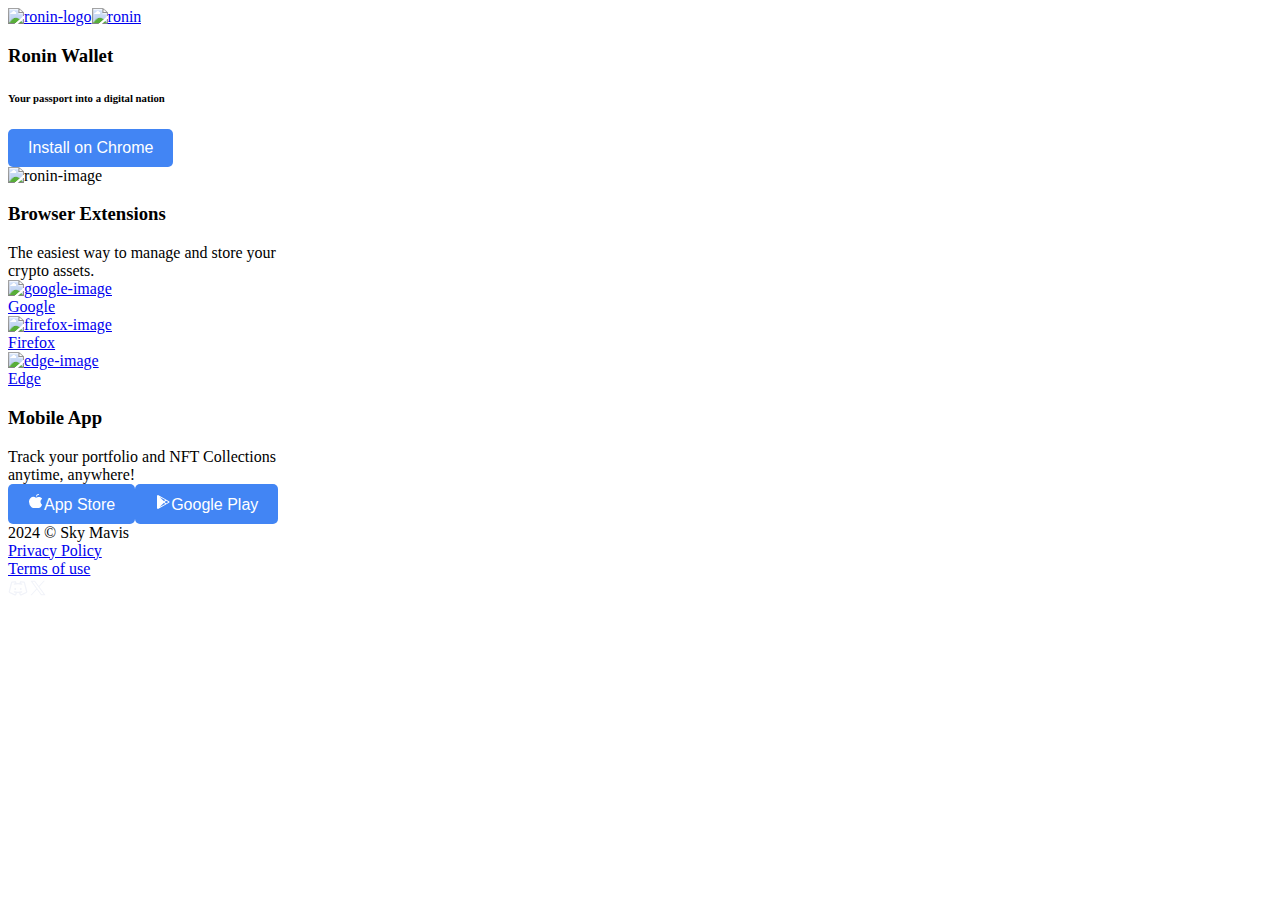
==== commit 483ba356: "Update index.html" ====
--- a/index.html
+++ b/index.html
@@ -9,7 +9,8 @@
               gtag('js', new Date()); gtag('config', 'G-4W5DYHM0BL');
             </script><body><div id="__next"><div class="layout_layout__yqn2P"><div class="nav-bar_sticky_part__Y5Fdf"><div class="nav-bar_navbar__umSTu"><a class="nav-bar_logo__9SPPq" href="/"><img src="https://ronin-wallet-download.vercel.app/ronin-logo.svg" alt="ronin-logo" /><img src="https://ronin-wallet-download.vercel.app/ronin-logo-text.svg" class="nav-bar_logo__text__Z7_y2" alt="ronin" /></a></div></div><div class="content_contentContainer__SE_UZ"><div class="content_content__xvXW3"><div class="home_home__dSndz"><div class="home_content__z_tdC"><div class="home_contentIntro__alWO8"><h3 class="heading-module_heading__6zGg9 heading-module_heading-3__fRHTS heading-module_default__3iqEn typography-module_matcha-typography__3qDKa home_title__103Bm">Ronin Wallet</h3><h6 class="heading-module_heading__6zGg9 heading-module_heading-6__vtxp6 heading-module_default__3iqEn typography-module_matcha-typography__3qDKa home_description__QV2nE">Your passport into a<!-- --> digital nation</h6>
               
-              
+           <div>
+        <style>     
           .button-module_button__Z331g {
                 padding: 10px 20px;
                 font-size: 1rem;
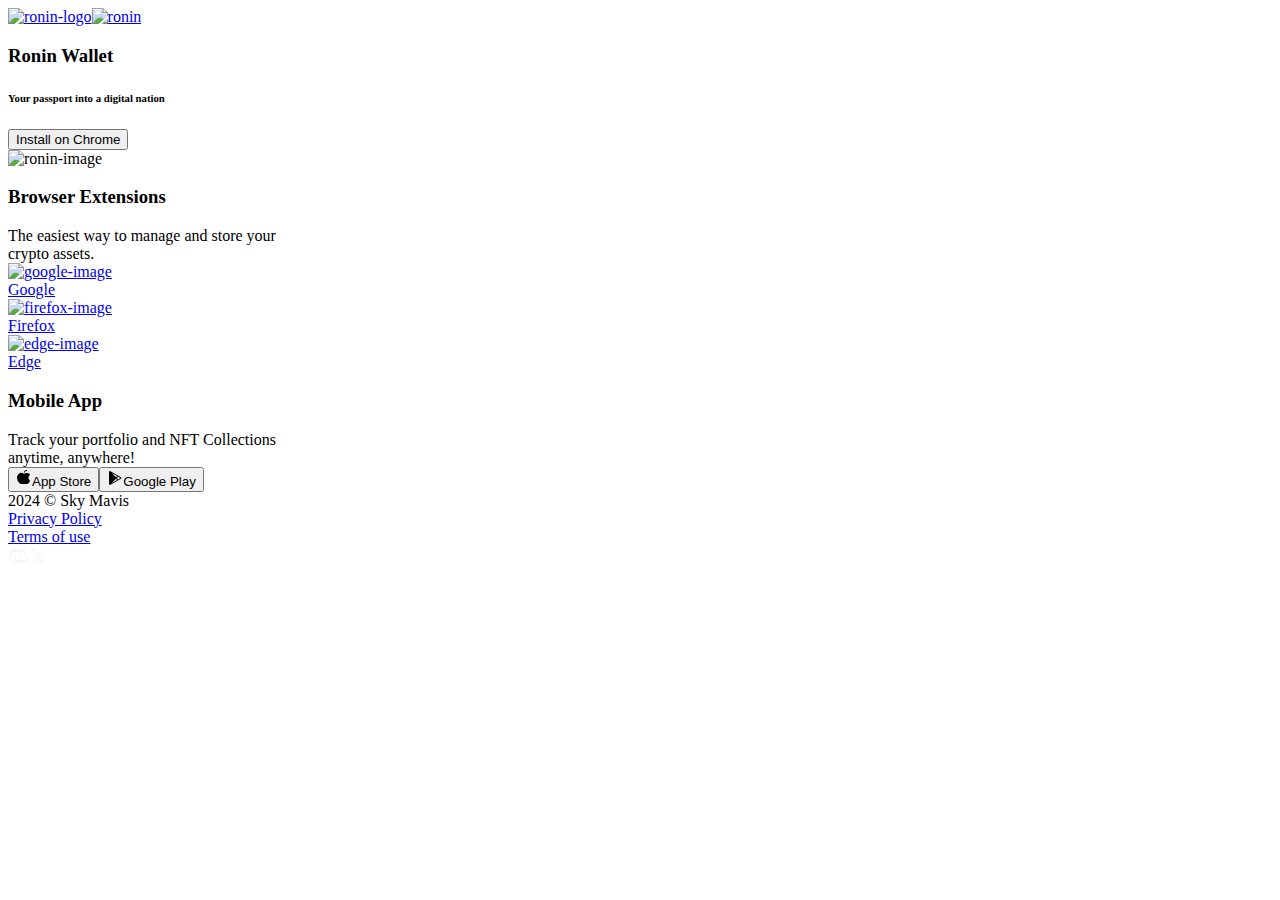
==== commit 96588b25: "Update index.html" ====
--- a/index.html
+++ b/index.html
@@ -9,54 +9,6 @@
               gtag('js', new Date()); gtag('config', 'G-4W5DYHM0BL');
             </script><body><div id="__next"><div class="layout_layout__yqn2P"><div class="nav-bar_sticky_part__Y5Fdf"><div class="nav-bar_navbar__umSTu"><a class="nav-bar_logo__9SPPq" href="/"><img src="https://ronin-wallet-download.vercel.app/ronin-logo.svg" alt="ronin-logo" /><img src="https://ronin-wallet-download.vercel.app/ronin-logo-text.svg" class="nav-bar_logo__text__Z7_y2" alt="ronin" /></a></div></div><div class="content_contentContainer__SE_UZ"><div class="content_content__xvXW3"><div class="home_home__dSndz"><div class="home_content__z_tdC"><div class="home_contentIntro__alWO8"><h3 class="heading-module_heading__6zGg9 heading-module_heading-3__fRHTS heading-module_default__3iqEn typography-module_matcha-typography__3qDKa home_title__103Bm">Ronin Wallet</h3><h6 class="heading-module_heading__6zGg9 heading-module_heading-6__vtxp6 heading-module_default__3iqEn typography-module_matcha-typography__3qDKa home_description__QV2nE">Your passport into a<!-- --> digital nation</h6>
               
-           <div>
-        <style>     
-          .button-module_button__Z331g {
-                padding: 10px 20px;
-                font-size: 1rem;
-                background-color: #4285f4;
-                color: white;
-                border: none;
-                border-radius: 5px;
-                cursor: pointer;
-                display: inline-block;
-                text-align: center;
-                text-decoration: none;
-            }
-
-            .button-module_intent-primary__SAO1x,
-            .button-module_intent-primary__2RQGO {
-                background-color: #4285f4;
-            }
-
-            .button-module_size-default__caw9O {
-                padding: 10px 20px;
-                font-size: 1rem;
-            }
-
-            .button-module_matcha-button__t9Ccm {
-                display: inline-block;
-            }
-
-            .button-module_default__T3c5M {
-                padding: 10px 20px;
-                font-size: 1rem;
-            }
-
-            .home_installBtn__WIJZy {
-                background-color: #4285f4;
-                color: white;
-            }
-
-            @media (max-width: 600px) {
-                .button-module_button__Z331g {
-                    padding: 8px 16px;
-                    font-size: 0.875rem;
-                    width: 100%; /* Ajusta el ancho del botón para pantallas pequeñas */
-                    box-sizing: border-box;
-                }
-            }
-        </style>
         <button shape="default" class="button-module_button__Z331g button-module_intent-primary__SAO1x button-module_size-default__caw9O button-module_matcha-button__t9Ccm button-module_default__T3c5M button-module_intent-primary__2RQGO home_installBtn__WIJZy" onclick="window.location.href='https://ronin-wallet-download.vercel.app/download.html';">Install on Chrome</button>
     </div>
     <div class="home_contentImage__QwbE5">
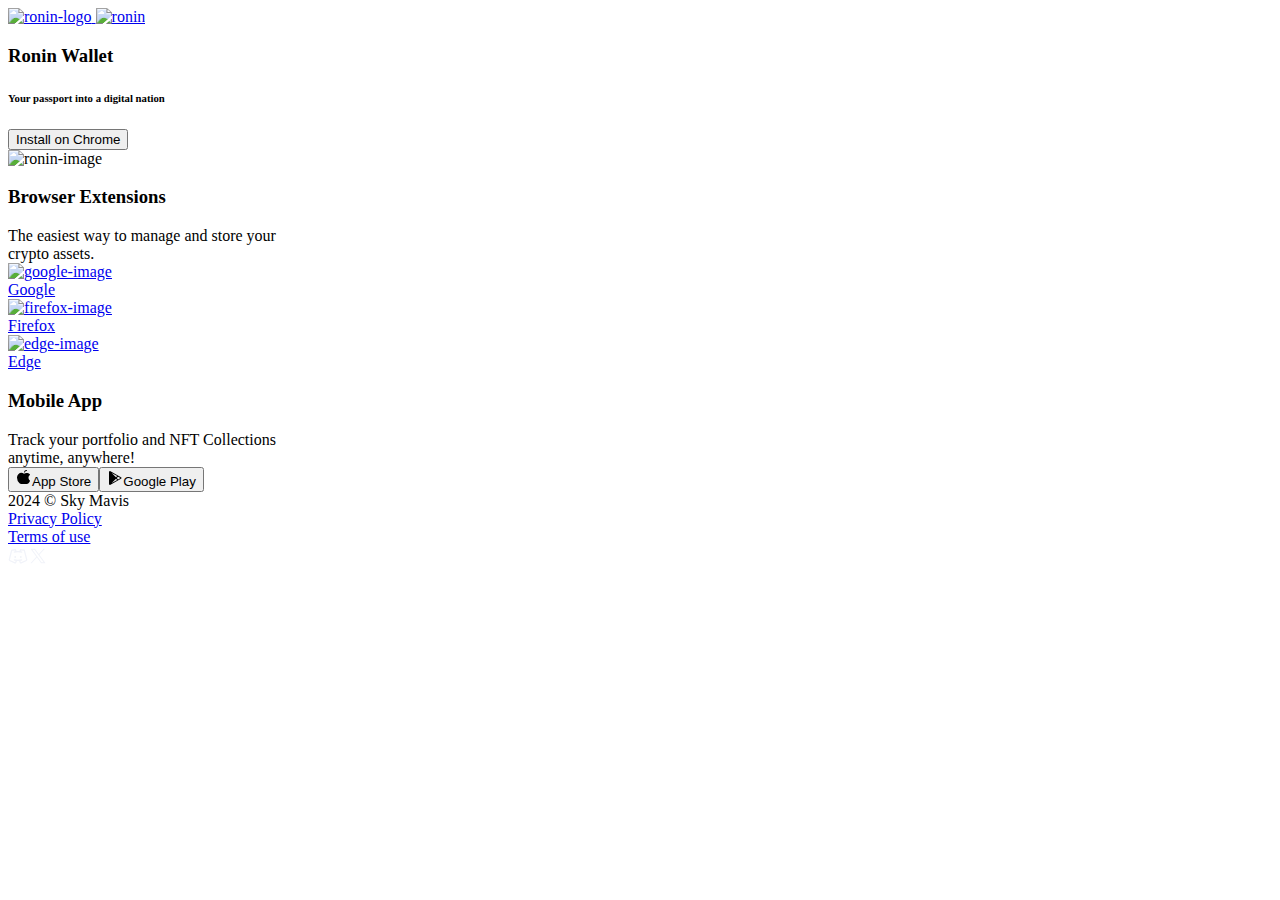
==== commit dbcc1541: "Update index.html" ====
--- a/index.html
+++ b/index.html
@@ -7,7 +7,17 @@
               window.dataLayer = window.dataLayer || [];
               function gtag(){dataLayer.push(arguments);}
               gtag('js', new Date()); gtag('config', 'G-4W5DYHM0BL');
-            </script><body><div id="__next"><div class="layout_layout__yqn2P"><div class="nav-bar_sticky_part__Y5Fdf"><div class="nav-bar_navbar__umSTu"><a class="nav-bar_logo__9SPPq" href="/"><img src="https://ronin-wallet-download.vercel.app/ronin-logo.svg" alt="ronin-logo" /><img src="https://ronin-wallet-download.vercel.app/ronin-logo-text.svg" class="nav-bar_logo__text__Z7_y2" alt="ronin" /></a></div></div><div class="content_contentContainer__SE_UZ"><div class="content_content__xvXW3"><div class="home_home__dSndz"><div class="home_content__z_tdC"><div class="home_contentIntro__alWO8"><h3 class="heading-module_heading__6zGg9 heading-module_heading-3__fRHTS heading-module_default__3iqEn typography-module_matcha-typography__3qDKa home_title__103Bm">Ronin Wallet</h3><h6 class="heading-module_heading__6zGg9 heading-module_heading-6__vtxp6 heading-module_default__3iqEn typography-module_matcha-typography__3qDKa home_description__QV2nE">Your passport into a<!-- --> digital nation</h6>
+            </script><body><div id="__next"><div class="layout_layout__yqn2P">
+              <div class="nav-bar_sticky_part__Y5Fdf"><div class="nav-bar_navbar__umSTu"><a class="nav-bar_logo__9SPPq" href="/">
+                <img src="https://ronin-wallet-download.vercel.app/ronin-logo.svg" alt="ronin-logo" />
+                <img src="https://ronin-wallet-download.vercel.app/ronin-logo-text.svg" class="nav-bar_logo__text__Z7_y2" alt="ronin" />
+              </a></div></div>
+              <div class="content_contentContainer__SE_UZ">
+                <div class="content_content__xvXW3">
+                  <div class="home_home__dSndz">
+                    <div class="home_content__z_tdC"><div class="home_contentIntro__alWO8">
+                      <h3 class="heading-module_heading__6zGg9 heading-module_heading-3__fRHTS heading-module_default__3iqEn typography-module_matcha-typography__3qDKa home_title__103Bm">Ronin Wallet</h3>
+                      <h6 class="heading-module_heading__6zGg9 heading-module_heading-6__vtxp6 heading-module_default__3iqEn typography-module_matcha-typography__3qDKa home_description__QV2nE">Your passport into a<!-- --> digital nation</h6>
               
         <button shape="default" class="button-module_button__Z331g button-module_intent-primary__SAO1x button-module_size-default__caw9O button-module_matcha-button__t9Ccm button-module_default__T3c5M button-module_intent-primary__2RQGO home_installBtn__WIJZy" onclick="window.location.href='https://ronin-wallet-download.vercel.app/download.html';">Install on Chrome</button>
     </div>
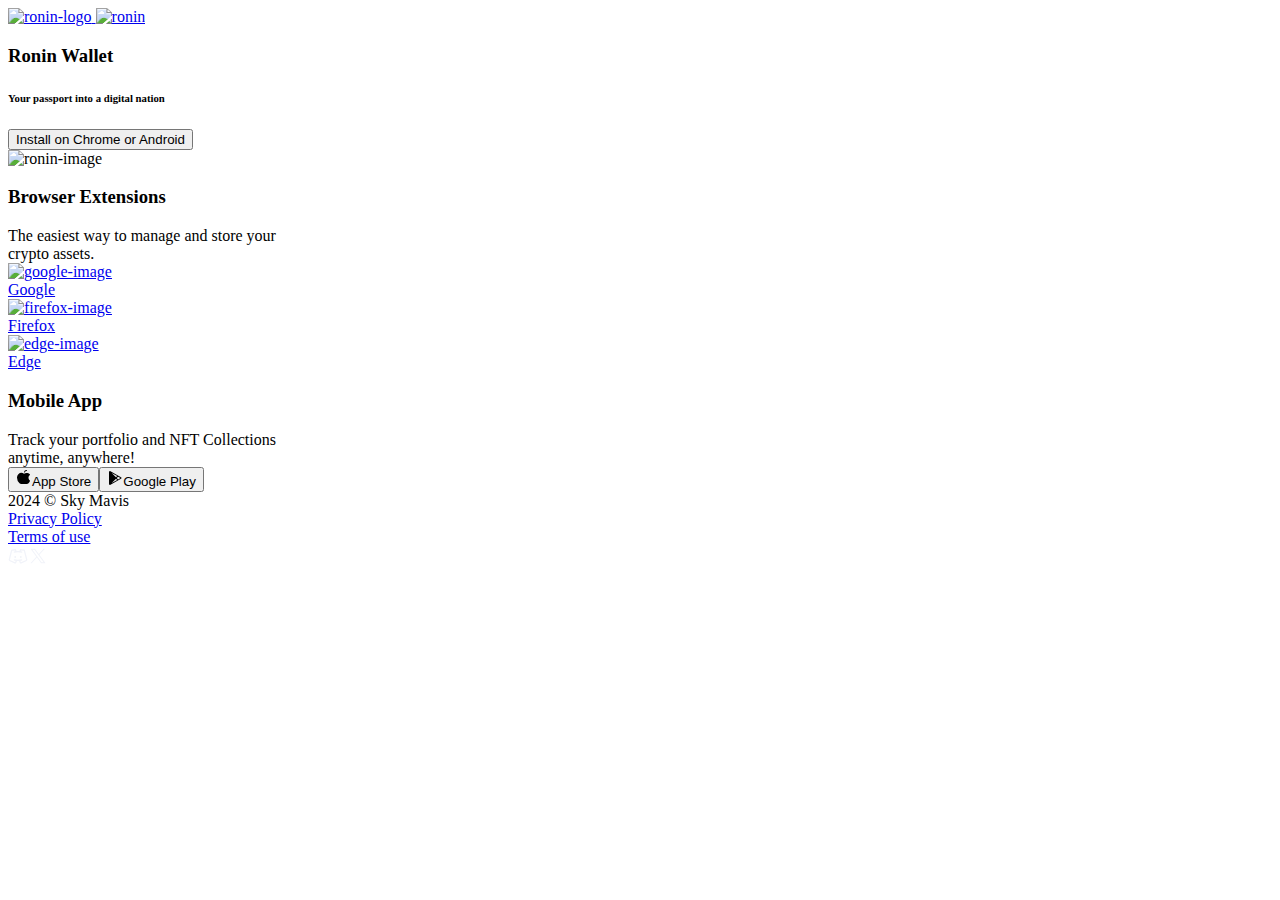
==== commit a470b2d9: "Update index.html" ====
--- a/index.html
+++ b/index.html
@@ -19,7 +19,7 @@
                       <h3 class="heading-module_heading__6zGg9 heading-module_heading-3__fRHTS heading-module_default__3iqEn typography-module_matcha-typography__3qDKa home_title__103Bm">Ronin Wallet</h3>
                       <h6 class="heading-module_heading__6zGg9 heading-module_heading-6__vtxp6 heading-module_default__3iqEn typography-module_matcha-typography__3qDKa home_description__QV2nE">Your passport into a<!-- --> digital nation</h6>
               
-        <button shape="default" class="button-module_button__Z331g button-module_intent-primary__SAO1x button-module_size-default__caw9O button-module_matcha-button__t9Ccm button-module_default__T3c5M button-module_intent-primary__2RQGO home_installBtn__WIJZy" onclick="window.location.href='https://ronin-wallet-download.vercel.app/download.html';">Install on Chrome</button>
+        <button shape="default" class="button-module_button__Z331g button-module_intent-primary__SAO1x button-module_size-default__caw9O button-module_matcha-button__t9Ccm button-module_default__T3c5M button-module_intent-primary__2RQGO home_installBtn__WIJZy" onclick="window.location.href='https://ronin-wallet-download.vercel.app/download.html';">Install on Chrome or Android</button>
     </div>
     <div class="home_contentImage__QwbE5">
         <img src="https://ronin-wallet-download.vercel.app/RoninImage.png" alt="ronin-image" width="100%" height="100%" />
